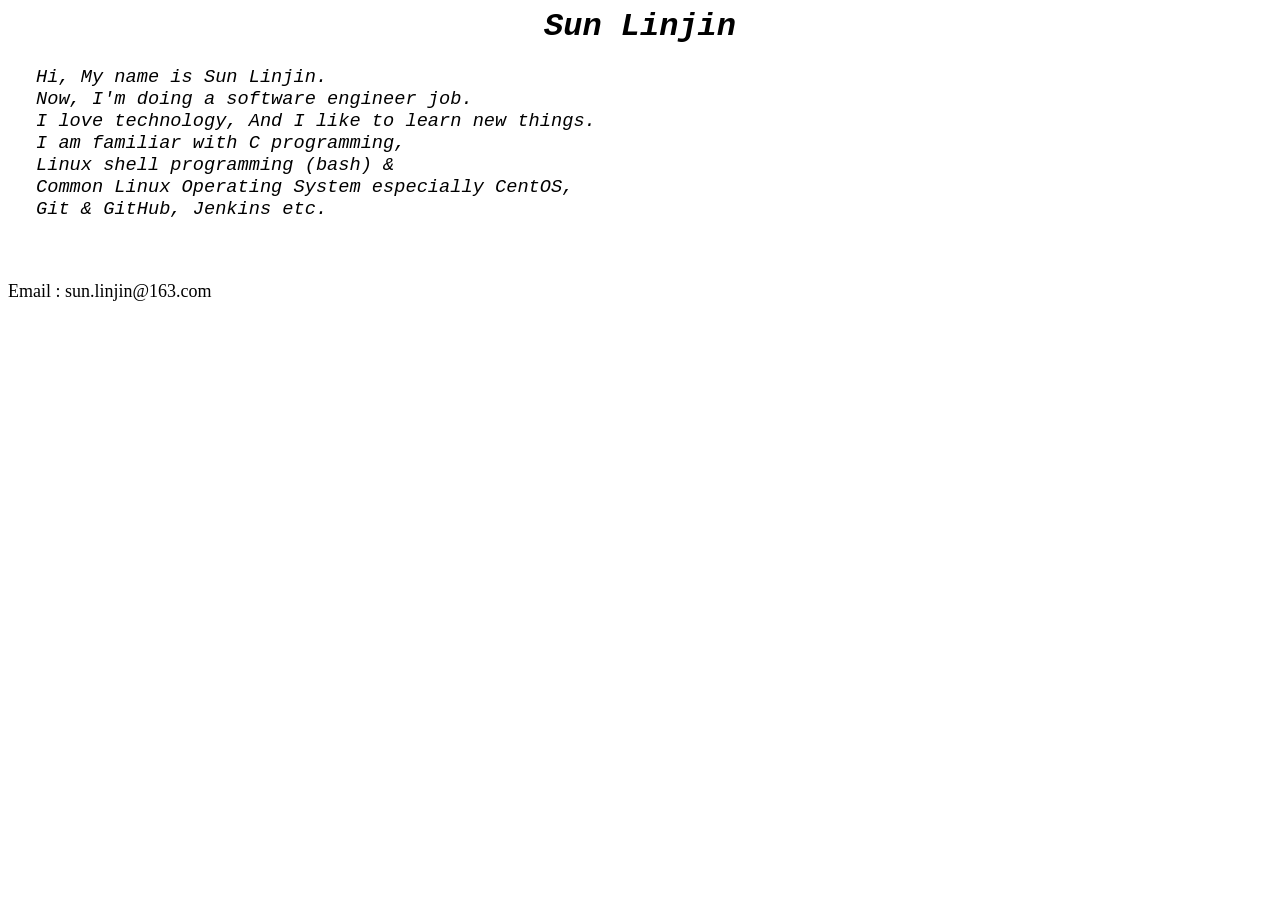
==== index.htm @ b8bf9224 "update index.html by docx to html" ====
<html xmlns:v="urn:schemas-microsoft-com:vml"
xmlns:o="urn:schemas-microsoft-com:office:office"
xmlns:w="urn:schemas-microsoft-com:office:word"
xmlns:m="http://schemas.microsoft.com/office/2004/12/omml"
xmlns="http://www.w3.org/TR/REC-html40">

<head>
<meta http-equiv=Content-Type content="text/html; charset=gb2312">
<meta name=ProgId content=Word.Document>
<meta name=Generator content="Microsoft Word 15">
<meta name=Originator content="Microsoft Word 15">
<link rel=File-List href="index_files/filelist.xml">
<!--[if gte mso 9]><xml>
 <o:DocumentProperties>
  <o:Author>Sun, Linjin (Nokia - CN/Hangzhou)</o:Author>
  <o:LastAuthor>Sun, Linjin (Nokia - CN/Hangzhou)</o:LastAuthor>
  <o:Revision>2</o:Revision>
  <o:TotalTime>4</o:TotalTime>
  <o:Created>2017-07-01T07:09:00Z</o:Created>
  <o:LastSaved>2017-07-01T07:09:00Z</o:LastSaved>
  <o:Pages>1</o:Pages>
  <o:Words>45</o:Words>
  <o:Characters>259</o:Characters>
  <o:Lines>2</o:Lines>
  <o:Paragraphs>1</o:Paragraphs>
  <o:CharactersWithSpaces>303</o:CharactersWithSpaces>
  <o:Version>16.00</o:Version>
 </o:DocumentProperties>
</xml><![endif]-->
<link rel=dataStoreItem href="index_files/item0001.xml"
target="index_files/props002.xml">
<link rel=themeData href="index_files/themedata.thmx">
<link rel=colorSchemeMapping href="index_files/colorschememapping.xml">
<!--[if gte mso 9]><xml>
 <w:WordDocument>
  <w:SpellingState>Clean</w:SpellingState>
  <w:GrammarState>Clean</w:GrammarState>
  <w:TrackMoves>false</w:TrackMoves>
  <w:TrackFormatting/>
  <w:PunctuationKerning/>
  <w:DrawingGridHorizontalSpacing>5.25 pt</w:DrawingGridHorizontalSpacing>
  <w:DrawingGridVerticalSpacing>7.8 pt</w:DrawingGridVerticalSpacing>
  <w:DisplayHorizontalDrawingGridEvery>0</w:DisplayHorizontalDrawingGridEvery>
  <w:DisplayVerticalDrawingGridEvery>2</w:DisplayVerticalDrawingGridEvery>
  <w:ValidateAgainstSchemas/>
  <w:SaveIfXMLInvalid>false</w:SaveIfXMLInvalid>
  <w:IgnoreMixedContent>false</w:IgnoreMixedContent>
  <w:AlwaysShowPlaceholderText>false</w:AlwaysShowPlaceholderText>
  <w:DoNotPromoteQF/>
  <w:LidThemeOther>EN-US</w:LidThemeOther>
  <w:LidThemeAsian>ZH-CN</w:LidThemeAsian>
  <w:LidThemeComplexScript>X-NONE</w:LidThemeComplexScript>
  <w:Compatibility>
   <w:SpaceForUL/>
   <w:BalanceSingleByteDoubleByteWidth/>
   <w:DoNotLeaveBackslashAlone/>
   <w:ULTrailSpace/>
   <w:DoNotExpandShiftReturn/>
   <w:AdjustLineHeightInTable/>
   <w:BreakWrappedTables/>
   <w:SnapToGridInCell/>
   <w:WrapTextWithPunct/>
   <w:UseAsianBreakRules/>
   <w:DontGrowAutofit/>
   <w:SplitPgBreakAndParaMark/>
   <w:EnableOpenTypeKerning/>
   <w:DontFlipMirrorIndents/>
   <w:OverrideTableStyleHps/>
   <w:UseFELayout/>
  </w:Compatibility>
  <w:BrowserLevel>MicrosoftInternetExplorer4</w:BrowserLevel>
  <m:mathPr>
   <m:mathFont m:val="Cambria Math"/>
   <m:brkBin m:val="before"/>
   <m:brkBinSub m:val="&#45;-"/>
   <m:smallFrac m:val="off"/>
   <m:dispDef/>
   <m:lMargin m:val="0"/>
   <m:rMargin m:val="0"/>
   <m:defJc m:val="centerGroup"/>
   <m:wrapIndent m:val="1440"/>
   <m:intLim m:val="subSup"/>
   <m:naryLim m:val="undOvr"/>
  </m:mathPr></w:WordDocument>
</xml><![endif]--><!--[if gte mso 9]><xml>
 <w:LatentStyles DefLockedState="false" DefUnhideWhenUsed="false"
  DefSemiHidden="false" DefQFormat="false" DefPriority="99"
  LatentStyleCount="374">
  <w:LsdException Locked="false" Priority="0" QFormat="true" Name="Normal"/>
  <w:LsdException Locked="false" Priority="9" QFormat="true" Name="heading 1"/>
  <w:LsdException Locked="false" Priority="9" SemiHidden="true"
   UnhideWhenUsed="true" QFormat="true" Name="heading 2"/>
  <w:LsdException Locked="false" Priority="9" SemiHidden="true"
   UnhideWhenUsed="true" QFormat="true" Name="heading 3"/>
  <w:LsdException Locked="false" Priority="9" SemiHidden="true"
   UnhideWhenUsed="true" QFormat="true" Name="heading 4"/>
  <w:LsdException Locked="false" Priority="9" SemiHidden="true"
   UnhideWhenUsed="true" QFormat="true" Name="heading 5"/>
  <w:LsdException Locked="false" Priority="9" SemiHidden="true"
   UnhideWhenUsed="true" QFormat="true" Name="heading 6"/>
  <w:LsdException Locked="false" Priority="9" SemiHidden="true"
   UnhideWhenUsed="true" QFormat="true" Name="heading 7"/>
  <w:LsdException Locked="false" Priority="9" SemiHidden="true"
   UnhideWhenUsed="true" QFormat="true" Name="heading 8"/>
  <w:LsdException Locked="false" Priority="9" SemiHidden="true"
   UnhideWhenUsed="true" QFormat="true" Name="heading 9"/>
  <w:LsdException Locked="false" SemiHidden="true" UnhideWhenUsed="true"
   Name="index 1"/>
  <w:LsdException Locked="false" SemiHidden="true" UnhideWhenUsed="true"
   Name="index 2"/>
  <w:LsdException Locked="false" SemiHidden="true" UnhideWhenUsed="true"
   Name="index 3"/>
  <w:LsdException Locked="false" SemiHidden="true" UnhideWhenUsed="true"
   Name="index 4"/>
  <w:LsdException Locked="false" SemiHidden="true" UnhideWhenUsed="true"
   Name="index 5"/>
  <w:LsdException Locked="false" SemiHidden="true" UnhideWhenUsed="true"
   Name="index 6"/>
  <w:LsdException Locked="false" SemiHidden="true" UnhideWhenUsed="true"
   Name="index 7"/>
  <w:LsdException Locked="false" SemiHidden="true" UnhideWhenUsed="true"
   Name="index 8"/>
  <w:LsdException Locked="false" SemiHidden="true" UnhideWhenUsed="true"
   Name="index 9"/>
  <w:LsdException Locked="false" Priority="39" SemiHidden="true"
   UnhideWhenUsed="true" Name="toc 1"/>
  <w:LsdException Locked="false" Priority="39" SemiHidden="true"
   UnhideWhenUsed="true" Name="toc 2"/>
  <w:LsdException Locked="false" Priority="39" SemiHidden="true"
   UnhideWhenUsed="true" Name="toc 3"/>
  <w:LsdException Locked="false" Priority="39" SemiHidden="true"
   UnhideWhenUsed="true" Name="toc 4"/>
  <w:LsdException Locked="false" Priority="39" SemiHidden="true"
   UnhideWhenUsed="true" Name="toc 5"/>
  <w:LsdException Locked="false" Priority="39" SemiHidden="true"
   UnhideWhenUsed="true" Name="toc 6"/>
  <w:LsdException Locked="false" Priority="39" SemiHidden="true"
   UnhideWhenUsed="true" Name="toc 7"/>
  <w:LsdException Locked="false" Priority="39" SemiHidden="true"
   UnhideWhenUsed="true" Name="toc 8"/>
  <w:LsdException Locked="false" Priority="39" SemiHidden="true"
   UnhideWhenUsed="true" Name="toc 9"/>
  <w:LsdException Locked="false" SemiHidden="true" UnhideWhenUsed="true"
   Name="Normal Indent"/>
  <w:LsdException Locked="false" SemiHidden="true" UnhideWhenUsed="true"
   Name="footnote text"/>
  <w:LsdException Locked="false" SemiHidden="true" UnhideWhenUsed="true"
   Name="annotation text"/>
  <w:LsdException Locked="false" SemiHidden="true" UnhideWhenUsed="true"
   Name="header"/>
  <w:LsdException Locked="false" SemiHidden="true" UnhideWhenUsed="true"
   Name="footer"/>
  <w:LsdException Locked="false" SemiHidden="true" UnhideWhenUsed="true"
   Name="index heading"/>
  <w:LsdException Locked="false" Priority="35" SemiHidden="true"
   UnhideWhenUsed="true" QFormat="true" Name="caption"/>
  <w:LsdException Locked="false" SemiHidden="true" UnhideWhenUsed="true"
   Name="table of figures"/>
  <w:LsdException Locked="false" SemiHidden="true" UnhideWhenUsed="true"
   Name="envelope address"/>
  <w:LsdException Locked="false" SemiHidden="true" UnhideWhenUsed="true"
   Name="envelope return"/>
  <w:LsdException Locked="false" SemiHidden="true" UnhideWhenUsed="true"
   Name="footnote reference"/>
  <w:LsdException Locked="false" SemiHidden="true" UnhideWhenUsed="true"
   Name="annotation reference"/>
  <w:LsdException Locked="false" SemiHidden="true" UnhideWhenUsed="true"
   Name="line number"/>
  <w:LsdException Locked="false" SemiHidden="true" UnhideWhenUsed="true"
   Name="page number"/>
  <w:LsdException Locked="false" SemiHidden="true" UnhideWhenUsed="true"
   Name="endnote reference"/>
  <w:LsdException Locked="false" SemiHidden="true" UnhideWhenUsed="true"
   Name="endnote text"/>
  <w:LsdException Locked="false" SemiHidden="true" UnhideWhenUsed="true"
   Name="table of authorities"/>
  <w:LsdException Locked="false" SemiHidden="true" UnhideWhenUsed="true"
   Name="macro"/>
  <w:LsdException Locked="false" SemiHidden="true" UnhideWhenUsed="true"
   Name="toa heading"/>
  <w:LsdException Locked="false" SemiHidden="true" UnhideWhenUsed="true"
   Name="List"/>
  <w:LsdException Locked="false" SemiHidden="true" UnhideWhenUsed="true"
   Name="List Bullet"/>
  <w:LsdException Locked="false" SemiHidden="true" UnhideWhenUsed="true"
   Name="List Number"/>
  <w:LsdException Locked="false" SemiHidden="true" UnhideWhenUsed="true"
   Name="List 2"/>
  <w:LsdException Locked="false" SemiHidden="true" UnhideWhenUsed="true"
   Name="List 3"/>
  <w:LsdException Locked="false" SemiHidden="true" UnhideWhenUsed="true"
   Name="List 4"/>
  <w:LsdException Locked="false" SemiHidden="true" UnhideWhenUsed="true"
   Name="List 5"/>
  <w:LsdException Locked="false" SemiHidden="true" UnhideWhenUsed="true"
   Name="List Bullet 2"/>
  <w:LsdException Locked="false" SemiHidden="true" UnhideWhenUsed="true"
   Name="List Bullet 3"/>
  <w:LsdException Locked="false" SemiHidden="true" UnhideWhenUsed="true"
   Name="List Bullet 4"/>
  <w:LsdException Locked="false" SemiHidden="true" UnhideWhenUsed="true"
   Name="List Bullet 5"/>
  <w:LsdException Locked="false" SemiHidden="true" UnhideWhenUsed="true"
   Name="List Number 2"/>
  <w:LsdException Locked="false" SemiHidden="true" UnhideWhenUsed="true"
   Name="List Number 3"/>
  <w:LsdException Locked="false" SemiHidden="true" UnhideWhenUsed="true"
   Name="List Number 4"/>
  <w:LsdException Locked="false" SemiHidden="true" UnhideWhenUsed="true"
   Name="List Number 5"/>
  <w:LsdException Locked="false" Priority="10" QFormat="true" Name="Title"/>
  <w:LsdException Locked="false" SemiHidden="true" UnhideWhenUsed="true"
   Name="Closing"/>
  <w:LsdException Locked="false" SemiHidden="true" UnhideWhenUsed="true"
   Name="Signature"/>
  <w:LsdException Locked="false" Priority="1" SemiHidden="true"
   UnhideWhenUsed="true" Name="Default Paragraph Font"/>
  <w:LsdException Locked="false" SemiHidden="true" UnhideWhenUsed="true"
   Name="Body Text"/>
  <w:LsdException Locked="false" SemiHidden="true" UnhideWhenUsed="true"
   Name="Body Text Indent"/>
  <w:LsdException Locked="false" SemiHidden="true" UnhideWhenUsed="true"
   Name="List Continue"/>
  <w:LsdException Locked="false" SemiHidden="true" UnhideWhenUsed="true"
   Name="List Continue 2"/>
  <w:LsdException Locked="false" SemiHidden="true" UnhideWhenUsed="true"
   Name="List Continue 3"/>
  <w:LsdException Locked="false" SemiHidden="true" UnhideWhenUsed="true"
   Name="List Continue 4"/>
  <w:LsdException Locked="false" SemiHidden="true" UnhideWhenUsed="true"
   Name="List Continue 5"/>
  <w:LsdException Locked="false" SemiHidden="true" UnhideWhenUsed="true"
   Name="Message Header"/>
  <w:LsdException Locked="false" Priority="11" QFormat="true" Name="Subtitle"/>
  <w:LsdException Locked="false" SemiHidden="true" UnhideWhenUsed="true"
   Name="Salutation"/>
  <w:LsdException Locked="false" SemiHidden="true" UnhideWhenUsed="true"
   Name="Date"/>
  <w:LsdException Locked="false" SemiHidden="true" UnhideWhenUsed="true"
   Name="Body Text First Indent"/>
  <w:LsdException Locked="false" SemiHidden="true" UnhideWhenUsed="true"
   Name="Body Text First Indent 2"/>
  <w:LsdException Locked="false" SemiHidden="true" UnhideWhenUsed="true"
   Name="Note Heading"/>
  <w:LsdException Locked="false" SemiHidden="true" UnhideWhenUsed="true"
   Name="Body Text 2"/>
  <w:LsdException Locked="false" SemiHidden="true" UnhideWhenUsed="true"
   Name="Body Text 3"/>
  <w:LsdException Locked="false" SemiHidden="true" UnhideWhenUsed="true"
   Name="Body Text Indent 2"/>
  <w:LsdException Locked="false" SemiHidden="true" UnhideWhenUsed="true"
   Name="Body Text Indent 3"/>
  <w:LsdException Locked="false" SemiHidden="true" UnhideWhenUsed="true"
   Name="Block Text"/>
  <w:LsdException Locked="false" SemiHidden="true" UnhideWhenUsed="true"
   Name="Hyperlink"/>
  <w:LsdException Locked="false" SemiHidden="true" UnhideWhenUsed="true"
   Name="FollowedHyperlink"/>
  <w:LsdException Locked="false" Priority="22" QFormat="true" Name="Strong"/>
  <w:LsdException Locked="false" Priority="20" QFormat="true" Name="Emphasis"/>
  <w:LsdException Locked="false" SemiHidden="true" UnhideWhenUsed="true"
   Name="Document Map"/>
  <w:LsdException Locked="false" SemiHidden="true" UnhideWhenUsed="true"
   Name="Plain Text"/>
  <w:LsdException Locked="false" SemiHidden="true" UnhideWhenUsed="true"
   Name="E-mail Signature"/>
  <w:LsdException Locked="false" SemiHidden="true" UnhideWhenUsed="true"
   Name="HTML Top of Form"/>
  <w:LsdException Locked="false" SemiHidden="true" UnhideWhenUsed="true"
   Name="HTML Bottom of Form"/>
  <w:LsdException Locked="false" SemiHidden="true" UnhideWhenUsed="true"
   Name="Normal (Web)"/>
  <w:LsdException Locked="false" SemiHidden="true" UnhideWhenUsed="true"
   Name="HTML Acronym"/>
  <w:LsdException Locked="false" SemiHidden="true" UnhideWhenUsed="true"
   Name="HTML Address"/>
  <w:LsdException Locked="false" SemiHidden="true" UnhideWhenUsed="true"
   Name="HTML Cite"/>
  <w:LsdException Locked="false" SemiHidden="true" UnhideWhenUsed="true"
   Name="HTML Code"/>
  <w:LsdException Locked="false" SemiHidden="true" UnhideWhenUsed="true"
   Name="HTML Definition"/>
  <w:LsdException Locked="false" SemiHidden="true" UnhideWhenUsed="true"
   Name="HTML Keyboard"/>
  <w:LsdException Locked="false" SemiHidden="true" UnhideWhenUsed="true"
   Name="HTML Preformatted"/>
  <w:LsdException Locked="false" SemiHidden="true" UnhideWhenUsed="true"
   Name="HTML Sample"/>
  <w:LsdException Locked="false" SemiHidden="true" UnhideWhenUsed="true"
   Name="HTML Typewriter"/>
  <w:LsdException Locked="false" SemiHidden="true" UnhideWhenUsed="true"
   Name="HTML Variable"/>
  <w:LsdException Locked="false" SemiHidden="true" UnhideWhenUsed="true"
   Name="Normal Table"/>
  <w:LsdException Locked="false" SemiHidden="true" UnhideWhenUsed="true"
   Name="annotation subject"/>
  <w:LsdException Locked="false" SemiHidden="true" UnhideWhenUsed="true"
   Name="No List"/>
  <w:LsdException Locked="false" SemiHidden="true" UnhideWhenUsed="true"
   Name="Outline List 1"/>
  <w:LsdException Locked="false" SemiHidden="true" UnhideWhenUsed="true"
   Name="Outline List 2"/>
  <w:LsdException Locked="false" SemiHidden="true" UnhideWhenUsed="true"
   Name="Outline List 3"/>
  <w:LsdException Locked="false" SemiHidden="true" UnhideWhenUsed="true"
   Name="Table Simple 1"/>
  <w:LsdException Locked="false" SemiHidden="true" UnhideWhenUsed="true"
   Name="Table Simple 2"/>
  <w:LsdException Locked="false" SemiHidden="true" UnhideWhenUsed="true"
   Name="Table Simple 3"/>
  <w:LsdException Locked="false" SemiHidden="true" UnhideWhenUsed="true"
   Name="Table Classic 1"/>
  <w:LsdException Locked="false" SemiHidden="true" UnhideWhenUsed="true"
   Name="Table Classic 2"/>
  <w:LsdException Locked="false" SemiHidden="true" UnhideWhenUsed="true"
   Name="Table Classic 3"/>
  <w:LsdException Locked="false" SemiHidden="true" UnhideWhenUsed="true"
   Name="Table Classic 4"/>
  <w:LsdException Locked="false" SemiHidden="true" UnhideWhenUsed="true"
   Name="Table Colorful 1"/>
  <w:LsdException Locked="false" SemiHidden="true" UnhideWhenUsed="true"
   Name="Table Colorful 2"/>
  <w:LsdException Locked="false" SemiHidden="true" UnhideWhenUsed="true"
   Name="Table Colorful 3"/>
  <w:LsdException Locked="false" SemiHidden="true" UnhideWhenUsed="true"
   Name="Table Columns 1"/>
  <w:LsdException Locked="false" SemiHidden="true" UnhideWhenUsed="true"
   Name="Table Columns 2"/>
  <w:LsdException Locked="false" SemiHidden="true" UnhideWhenUsed="true"
   Name="Table Columns 3"/>
  <w:LsdException Locked="false" SemiHidden="true" UnhideWhenUsed="true"
   Name="Table Columns 4"/>
  <w:LsdException Locked="false" SemiHidden="true" UnhideWhenUsed="true"
   Name="Table Columns 5"/>
  <w:LsdException Locked="false" SemiHidden="true" UnhideWhenUsed="true"
   Name="Table Grid 1"/>
  <w:LsdException Locked="false" SemiHidden="true" UnhideWhenUsed="true"
   Name="Table Grid 2"/>
  <w:LsdException Locked="false" SemiHidden="true" UnhideWhenUsed="true"
   Name="Table Grid 3"/>
  <w:LsdException Locked="false" SemiHidden="true" UnhideWhenUsed="true"
   Name="Table Grid 4"/>
  <w:LsdException Locked="false" SemiHidden="true" UnhideWhenUsed="true"
   Name="Table Grid 5"/>
  <w:LsdException Locked="false" SemiHidden="true" UnhideWhenUsed="true"
   Name="Table Grid 6"/>
  <w:LsdException Locked="false" SemiHidden="true" UnhideWhenUsed="true"
   Name="Table Grid 7"/>
  <w:LsdException Locked="false" SemiHidden="true" UnhideWhenUsed="true"
   Name="Table Grid 8"/>
  <w:LsdException Locked="false" SemiHidden="true" UnhideWhenUsed="true"
   Name="Table List 1"/>
  <w:LsdException Locked="false" SemiHidden="true" UnhideWhenUsed="true"
   Name="Table List 2"/>
  <w:LsdException Locked="false" SemiHidden="true" UnhideWhenUsed="true"
   Name="Table List 3"/>
  <w:LsdException Locked="false" SemiHidden="true" UnhideWhenUsed="true"
   Name="Table List 4"/>
  <w:LsdException Locked="false" SemiHidden="true" UnhideWhenUsed="true"
   Name="Table List 5"/>
  <w:LsdException Locked="false" SemiHidden="true" UnhideWhenUsed="true"
   Name="Table List 6"/>
  <w:LsdException Locked="false" SemiHidden="true" UnhideWhenUsed="true"
   Name="Table List 7"/>
  <w:LsdException Locked="false" SemiHidden="true" UnhideWhenUsed="true"
   Name="Table List 8"/>
  <w:LsdException Locked="false" SemiHidden="true" UnhideWhenUsed="true"
   Name="Table 3D effects 1"/>
  <w:LsdException Locked="false" SemiHidden="true" UnhideWhenUsed="true"
   Name="Table 3D effects 2"/>
  <w:LsdException Locked="false" SemiHidden="true" UnhideWhenUsed="true"
   Name="Table 3D effects 3"/>
  <w:LsdException Locked="false" SemiHidden="true" UnhideWhenUsed="true"
   Name="Table Contemporary"/>
  <w:LsdException Locked="false" SemiHidden="true" UnhideWhenUsed="true"
   Name="Table Elegant"/>
  <w:LsdException Locked="false" SemiHidden="true" UnhideWhenUsed="true"
   Name="Table Professional"/>
  <w:LsdException Locked="false" SemiHidden="true" UnhideWhenUsed="true"
   Name="Table Subtle 1"/>
  <w:LsdException Locked="false" SemiHidden="true" UnhideWhenUsed="true"
   Name="Table Subtle 2"/>
  <w:LsdException Locked="false" SemiHidden="true" UnhideWhenUsed="true"
   Name="Table Web 1"/>
  <w:LsdException Locked="false" SemiHidden="true" UnhideWhenUsed="true"
   Name="Table Web 2"/>
  <w:LsdException Locked="false" SemiHidden="true" UnhideWhenUsed="true"
   Name="Table Web 3"/>
  <w:LsdException Locked="false" SemiHidden="true" UnhideWhenUsed="true"
   Name="Balloon Text"/>
  <w:LsdException Locked="false" Priority="39" Name="Table Grid"/>
  <w:LsdException Locked="false" SemiHidden="true" UnhideWhenUsed="true"
   Name="Table Theme"/>
  <w:LsdException Locked="false" SemiHidden="true" Name="Placeholder Text"/>
  <w:LsdException Locked="false" Priority="1" QFormat="true" Name="No Spacing"/>
  <w:LsdException Locked="false" Priority="60" Name="Light Shading"/>
  <w:LsdException Locked="false" Priority="61" Name="Light List"/>
  <w:LsdException Locked="false" Priority="62" Name="Light Grid"/>
  <w:LsdException Locked="false" Priority="63" Name="Medium Shading 1"/>
  <w:LsdException Locked="false" Priority="64" Name="Medium Shading 2"/>
  <w:LsdException Locked="false" Priority="65" Name="Medium List 1"/>
  <w:LsdException Locked="false" Priority="66" Name="Medium List 2"/>
  <w:LsdException Locked="false" Priority="67" Name="Medium Grid 1"/>
  <w:LsdException Locked="false" Priority="68" Name="Medium Grid 2"/>
  <w:LsdException Locked="false" Priority="69" Name="Medium Grid 3"/>
  <w:LsdException Locked="false" Priority="70" Name="Dark List"/>
  <w:LsdException Locked="false" Priority="71" Name="Colorful Shading"/>
  <w:LsdException Locked="false" Priority="72" Name="Colorful List"/>
  <w:LsdException Locked="false" Priority="73" Name="Colorful Grid"/>
  <w:LsdException Locked="false" Priority="60" Name="Light Shading Accent 1"/>
  <w:LsdException Locked="false" Priority="61" Name="Light List Accent 1"/>
  <w:LsdException Locked="false" Priority="62" Name="Light Grid Accent 1"/>
  <w:LsdException Locked="false" Priority="63" Name="Medium Shading 1 Accent 1"/>
  <w:LsdException Locked="false" Priority="64" Name="Medium Shading 2 Accent 1"/>
  <w:LsdException Locked="false" Priority="65" Name="Medium List 1 Accent 1"/>
  <w:LsdException Locked="false" SemiHidden="true" Name="Revision"/>
  <w:LsdException Locked="false" Priority="34" QFormat="true"
   Name="List Paragraph"/>
  <w:LsdException Locked="false" Priority="29" QFormat="true" Name="Quote"/>
  <w:LsdException Locked="false" Priority="30" QFormat="true"
   Name="Intense Quote"/>
  <w:LsdException Locked="false" Priority="66" Name="Medium List 2 Accent 1"/>
  <w:LsdException Locked="false" Priority="67" Name="Medium Grid 1 Accent 1"/>
  <w:LsdException Locked="false" Priority="68" Name="Medium Grid 2 Accent 1"/>
  <w:LsdException Locked="false" Priority="69" Name="Medium Grid 3 Accent 1"/>
  <w:LsdException Locked="false" Priority="70" Name="Dark List Accent 1"/>
  <w:LsdException Locked="false" Priority="71" Name="Colorful Shading Accent 1"/>
  <w:LsdException Locked="false" Priority="72" Name="Colorful List Accent 1"/>
  <w:LsdException Locked="false" Priority="73" Name="Colorful Grid Accent 1"/>
  <w:LsdException Locked="false" Priority="60" Name="Light Shading Accent 2"/>
  <w:LsdException Locked="false" Priority="61" Name="Light List Accent 2"/>
  <w:LsdException Locked="false" Priority="62" Name="Light Grid Accent 2"/>
  <w:LsdException Locked="false" Priority="63" Name="Medium Shading 1 Accent 2"/>
  <w:LsdException Locked="false" Priority="64" Name="Medium Shading 2 Accent 2"/>
  <w:LsdException Locked="false" Priority="65" Name="Medium List 1 Accent 2"/>
  <w:LsdException Locked="false" Priority="66" Name="Medium List 2 Accent 2"/>
  <w:LsdException Locked="false" Priority="67" Name="Medium Grid 1 Accent 2"/>
  <w:LsdException Locked="false" Priority="68" Name="Medium Grid 2 Accent 2"/>
  <w:LsdException Locked="false" Priority="69" Name="Medium Grid 3 Accent 2"/>
  <w:LsdException Locked="false" Priority="70" Name="Dark List Accent 2"/>
  <w:LsdException Locked="false" Priority="71" Name="Colorful Shading Accent 2"/>
  <w:LsdException Locked="false" Priority="72" Name="Colorful List Accent 2"/>
  <w:LsdException Locked="false" Priority="73" Name="Colorful Grid Accent 2"/>
  <w:LsdException Locked="false" Priority="60" Name="Light Shading Accent 3"/>
  <w:LsdException Locked="false" Priority="61" Name="Light List Accent 3"/>
  <w:LsdException Locked="false" Priority="62" Name="Light Grid Accent 3"/>
  <w:LsdException Locked="false" Priority="63" Name="Medium Shading 1 Accent 3"/>
  <w:LsdException Locked="false" Priority="64" Name="Medium Shading 2 Accent 3"/>
  <w:LsdException Locked="false" Priority="65" Name="Medium List 1 Accent 3"/>
  <w:LsdException Locked="false" Priority="66" Name="Medium List 2 Accent 3"/>
  <w:LsdException Locked="false" Priority="67" Name="Medium Grid 1 Accent 3"/>
  <w:LsdException Locked="false" Priority="68" Name="Medium Grid 2 Accent 3"/>
  <w:LsdException Locked="false" Priority="69" Name="Medium Grid 3 Accent 3"/>
  <w:LsdException Locked="false" Priority="70" Name="Dark List Accent 3"/>
  <w:LsdException Locked="false" Priority="71" Name="Colorful Shading Accent 3"/>
  <w:LsdException Locked="false" Priority="72" Name="Colorful List Accent 3"/>
  <w:LsdException Locked="false" Priority="73" Name="Colorful Grid Accent 3"/>
  <w:LsdException Locked="false" Priority="60" Name="Light Shading Accent 4"/>
  <w:LsdException Locked="false" Priority="61" Name="Light List Accent 4"/>
  <w:LsdException Locked="false" Priority="62" Name="Light Grid Accent 4"/>
  <w:LsdException Locked="false" Priority="63" Name="Medium Shading 1 Accent 4"/>
  <w:LsdException Locked="false" Priority="64" Name="Medium Shading 2 Accent 4"/>
  <w:LsdException Locked="false" Priority="65" Name="Medium List 1 Accent 4"/>
  <w:LsdException Locked="false" Priority="66" Name="Medium List 2 Accent 4"/>
  <w:LsdException Locked="false" Priority="67" Name="Medium Grid 1 Accent 4"/>
  <w:LsdException Locked="false" Priority="68" Name="Medium Grid 2 Accent 4"/>
  <w:LsdException Locked="false" Priority="69" Name="Medium Grid 3 Accent 4"/>
  <w:LsdException Locked="false" Priority="70" Name="Dark List Accent 4"/>
  <w:LsdException Locked="false" Priority="71" Name="Colorful Shading Accent 4"/>
  <w:LsdException Locked="false" Priority="72" Name="Colorful List Accent 4"/>
  <w:LsdException Locked="false" Priority="73" Name="Colorful Grid Accent 4"/>
  <w:LsdException Locked="false" Priority="60" Name="Light Shading Accent 5"/>
  <w:LsdException Locked="false" Priority="61" Name="Light List Accent 5"/>
  <w:LsdException Locked="false" Priority="62" Name="Light Grid Accent 5"/>
  <w:LsdException Locked="false" Priority="63" Name="Medium Shading 1 Accent 5"/>
  <w:LsdException Locked="false" Priority="64" Name="Medium Shading 2 Accent 5"/>
  <w:LsdException Locked="false" Priority="65" Name="Medium List 1 Accent 5"/>
  <w:LsdException Locked="false" Priority="66" Name="Medium List 2 Accent 5"/>
  <w:LsdException Locked="false" Priority="67" Name="Medium Grid 1 Accent 5"/>
  <w:LsdException Locked="false" Priority="68" Name="Medium Grid 2 Accent 5"/>
  <w:LsdException Locked="false" Priority="69" Name="Medium Grid 3 Accent 5"/>
  <w:LsdException Locked="false" Priority="70" Name="Dark List Accent 5"/>
  <w:LsdException Locked="false" Priority="71" Name="Colorful Shading Accent 5"/>
  <w:LsdException Locked="false" Priority="72" Name="Colorful List Accent 5"/>
  <w:LsdException Locked="false" Priority="73" Name="Colorful Grid Accent 5"/>
  <w:LsdException Locked="false" Priority="60" Name="Light Shading Accent 6"/>
  <w:LsdException Locked="false" Priority="61" Name="Light List Accent 6"/>
  <w:LsdException Locked="false" Priority="62" Name="Light Grid Accent 6"/>
  <w:LsdException Locked="false" Priority="63" Name="Medium Shading 1 Accent 6"/>
  <w:LsdException Locked="false" Priority="64" Name="Medium Shading 2 Accent 6"/>
  <w:LsdException Locked="false" Priority="65" Name="Medium List 1 Accent 6"/>
  <w:LsdException Locked="false" Priority="66" Name="Medium List 2 Accent 6"/>
  <w:LsdException Locked="false" Priority="67" Name="Medium Grid 1 Accent 6"/>
  <w:LsdException Locked="false" Priority="68" Name="Medium Grid 2 Accent 6"/>
  <w:LsdException Locked="false" Priority="69" Name="Medium Grid 3 Accent 6"/>
  <w:LsdException Locked="false" Priority="70" Name="Dark List Accent 6"/>
  <w:LsdException Locked="false" Priority="71" Name="Colorful Shading Accent 6"/>
  <w:LsdException Locked="false" Priority="72" Name="Colorful List Accent 6"/>
  <w:LsdException Locked="false" Priority="73" Name="Colorful Grid Accent 6"/>
  <w:LsdException Locked="false" Priority="19" QFormat="true"
   Name="Subtle Emphasis"/>
  <w:LsdException Locked="false" Priority="21" QFormat="true"
   Name="Intense Emphasis"/>
  <w:LsdException Locked="false" Priority="31" QFormat="true"
   Name="Subtle Reference"/>
  <w:LsdException Locked="false" Priority="32" QFormat="true"
   Name="Intense Reference"/>
  <w:LsdException Locked="false" Priority="33" QFormat="true" Name="Book Title"/>
  <w:LsdException Locked="false" Priority="37" SemiHidden="true"
   UnhideWhenUsed="true" Name="Bibliography"/>
  <w:LsdException Locked="false" Priority="39" SemiHidden="true"
   UnhideWhenUsed="true" QFormat="true" Name="TOC Heading"/>
  <w:LsdException Locked="false" Priority="41" Name="Plain Table 1"/>
  <w:LsdException Locked="false" Priority="42" Name="Plain Table 2"/>
  <w:LsdException Locked="false" Priority="43" Name="Plain Table 3"/>
  <w:LsdException Locked="false" Priority="44" Name="Plain Table 4"/>
  <w:LsdException Locked="false" Priority="45" Name="Plain Table 5"/>
  <w:LsdException Locked="false" Priority="40" Name="Grid Table Light"/>
  <w:LsdException Locked="false" Priority="46" Name="Grid Table 1 Light"/>
  <w:LsdException Locked="false" Priority="47" Name="Grid Table 2"/>
  <w:LsdException Locked="false" Priority="48" Name="Grid Table 3"/>
  <w:LsdException Locked="false" Priority="49" Name="Grid Table 4"/>
  <w:LsdException Locked="false" Priority="50" Name="Grid Table 5 Dark"/>
  <w:LsdException Locked="false" Priority="51" Name="Grid Table 6 Colorful"/>
  <w:LsdException Locked="false" Priority="52" Name="Grid Table 7 Colorful"/>
  <w:LsdException Locked="false" Priority="46"
   Name="Grid Table 1 Light Accent 1"/>
  <w:LsdException Locked="false" Priority="47" Name="Grid Table 2 Accent 1"/>
  <w:LsdException Locked="false" Priority="48" Name="Grid Table 3 Accent 1"/>
  <w:LsdException Locked="false" Priority="49" Name="Grid Table 4 Accent 1"/>
  <w:LsdException Locked="false" Priority="50" Name="Grid Table 5 Dark Accent 1"/>
  <w:LsdException Locked="false" Priority="51"
   Name="Grid Table 6 Colorful Accent 1"/>
  <w:LsdException Locked="false" Priority="52"
   Name="Grid Table 7 Colorful Accent 1"/>
  <w:LsdException Locked="false" Priority="46"
   Name="Grid Table 1 Light Accent 2"/>
  <w:LsdException Locked="false" Priority="47" Name="Grid Table 2 Accent 2"/>
  <w:LsdException Locked="false" Priority="48" Name="Grid Table 3 Accent 2"/>
  <w:LsdException Locked="false" Priority="49" Name="Grid Table 4 Accent 2"/>
  <w:LsdException Locked="false" Priority="50" Name="Grid Table 5 Dark Accent 2"/>
  <w:LsdException Locked="false" Priority="51"
   Name="Grid Table 6 Colorful Accent 2"/>
  <w:LsdException Locked="false" Priority="52"
   Name="Grid Table 7 Colorful Accent 2"/>
  <w:LsdException Locked="false" Priority="46"
   Name="Grid Table 1 Light Accent 3"/>
  <w:LsdException Locked="false" Priority="47" Name="Grid Table 2 Accent 3"/>
  <w:LsdException Locked="false" Priority="48" Name="Grid Table 3 Accent 3"/>
  <w:LsdException Locked="false" Priority="49" Name="Grid Table 4 Accent 3"/>
  <w:LsdException Locked="false" Priority="50" Name="Grid Table 5 Dark Accent 3"/>
  <w:LsdException Locked="false" Priority="51"
   Name="Grid Table 6 Colorful Accent 3"/>
  <w:LsdException Locked="false" Priority="52"
   Name="Grid Table 7 Colorful Accent 3"/>
  <w:LsdException Locked="false" Priority="46"
   Name="Grid Table 1 Light Accent 4"/>
  <w:LsdException Locked="false" Priority="47" Name="Grid Table 2 Accent 4"/>
  <w:LsdException Locked="false" Priority="48" Name="Grid Table 3 Accent 4"/>
  <w:LsdException Locked="false" Priority="49" Name="Grid Table 4 Accent 4"/>
  <w:LsdException Locked="false" Priority="50" Name="Grid Table 5 Dark Accent 4"/>
  <w:LsdException Locked="false" Priority="51"
   Name="Grid Table 6 Colorful Accent 4"/>
  <w:LsdException Locked="false" Priority="52"
   Name="Grid Table 7 Colorful Accent 4"/>
  <w:LsdException Locked="false" Priority="46"
   Name="Grid Table 1 Light Accent 5"/>
  <w:LsdException Locked="false" Priority="47" Name="Grid Table 2 Accent 5"/>
  <w:LsdException Locked="false" Priority="48" Name="Grid Table 3 Accent 5"/>
  <w:LsdException Locked="false" Priority="49" Name="Grid Table 4 Accent 5"/>
  <w:LsdException Locked="false" Priority="50" Name="Grid Table 5 Dark Accent 5"/>
  <w:LsdException Locked="false" Priority="51"
   Name="Grid Table 6 Colorful Accent 5"/>
  <w:LsdException Locked="false" Priority="52"
   Name="Grid Table 7 Colorful Accent 5"/>
  <w:LsdException Locked="false" Priority="46"
   Name="Grid Table 1 Light Accent 6"/>
  <w:LsdException Locked="false" Priority="47" Name="Grid Table 2 Accent 6"/>
  <w:LsdException Locked="false" Priority="48" Name="Grid Table 3 Accent 6"/>
  <w:LsdException Locked="false" Priority="49" Name="Grid Table 4 Accent 6"/>
  <w:LsdException Locked="false" Priority="50" Name="Grid Table 5 Dark Accent 6"/>
  <w:LsdException Locked="false" Priority="51"
   Name="Grid Table 6 Colorful Accent 6"/>
  <w:LsdException Locked="false" Priority="52"
   Name="Grid Table 7 Colorful Accent 6"/>
  <w:LsdException Locked="false" Priority="46" Name="List Table 1 Light"/>
  <w:LsdException Locked="false" Priority="47" Name="List Table 2"/>
  <w:LsdException Locked="false" Priority="48" Name="List Table 3"/>
  <w:LsdException Locked="false" Priority="49" Name="List Table 4"/>
  <w:LsdException Locked="false" Priority="50" Name="List Table 5 Dark"/>
  <w:LsdException Locked="false" Priority="51" Name="List Table 6 Colorful"/>
  <w:LsdException Locked="false" Priority="52" Name="List Table 7 Colorful"/>
  <w:LsdException Locked="false" Priority="46"
   Name="List Table 1 Light Accent 1"/>
  <w:LsdException Locked="false" Priority="47" Name="List Table 2 Accent 1"/>
  <w:LsdException Locked="false" Priority="48" Name="List Table 3 Accent 1"/>
  <w:LsdException Locked="false" Priority="49" Name="List Table 4 Accent 1"/>
  <w:LsdException Locked="false" Priority="50" Name="List Table 5 Dark Accent 1"/>
  <w:LsdException Locked="false" Priority="51"
   Name="List Table 6 Colorful Accent 1"/>
  <w:LsdException Locked="false" Priority="52"
   Name="List Table 7 Colorful Accent 1"/>
  <w:LsdException Locked="false" Priority="46"
   Name="List Table 1 Light Accent 2"/>
  <w:LsdException Locked="false" Priority="47" Name="List Table 2 Accent 2"/>
  <w:LsdException Locked="false" Priority="48" Name="List Table 3 Accent 2"/>
  <w:LsdException Locked="false" Priority="49" Name="List Table 4 Accent 2"/>
  <w:LsdException Locked="false" Priority="50" Name="List Table 5 Dark Accent 2"/>
  <w:LsdException Locked="false" Priority="51"
   Name="List Table 6 Colorful Accent 2"/>
  <w:LsdException Locked="false" Priority="52"
   Name="List Table 7 Colorful Accent 2"/>
  <w:LsdException Locked="false" Priority="46"
   Name="List Table 1 Light Accent 3"/>
  <w:LsdException Locked="false" Priority="47" Name="List Table 2 Accent 3"/>
  <w:LsdException Locked="false" Priority="48" Name="List Table 3 Accent 3"/>
  <w:LsdException Locked="false" Priority="49" Name="List Table 4 Accent 3"/>
  <w:LsdException Locked="false" Priority="50" Name="List Table 5 Dark Accent 3"/>
  <w:LsdException Locked="false" Priority="51"
   Name="List Table 6 Colorful Accent 3"/>
  <w:LsdException Locked="false" Priority="52"
   Name="List Table 7 Colorful Accent 3"/>
  <w:LsdException Locked="false" Priority="46"
   Name="List Table 1 Light Accent 4"/>
  <w:LsdException Locked="false" Priority="47" Name="List Table 2 Accent 4"/>
  <w:LsdException Locked="false" Priority="48" Name="List Table 3 Accent 4"/>
  <w:LsdException Locked="false" Priority="49" Name="List Table 4 Accent 4"/>
  <w:LsdException Locked="false" Priority="50" Name="List Table 5 Dark Accent 4"/>
  <w:LsdException Locked="false" Priority="51"
   Name="List Table 6 Colorful Accent 4"/>
  <w:LsdException Locked="false" Priority="52"
   Name="List Table 7 Colorful Accent 4"/>
  <w:LsdException Locked="false" Priority="46"
   Name="List Table 1 Light Accent 5"/>
  <w:LsdException Locked="false" Priority="47" Name="List Table 2 Accent 5"/>
  <w:LsdException Locked="false" Priority="48" Name="List Table 3 Accent 5"/>
  <w:LsdException Locked="false" Priority="49" Name="List Table 4 Accent 5"/>
  <w:LsdException Locked="false" Priority="50" Name="List Table 5 Dark Accent 5"/>
  <w:LsdException Locked="false" Priority="51"
   Name="List Table 6 Colorful Accent 5"/>
  <w:LsdException Locked="false" Priority="52"
   Name="List Table 7 Colorful Accent 5"/>
  <w:LsdException Locked="false" Priority="46"
   Name="List Table 1 Light Accent 6"/>
  <w:LsdException Locked="false" Priority="47" Name="List Table 2 Accent 6"/>
  <w:LsdException Locked="false" Priority="48" Name="List Table 3 Accent 6"/>
  <w:LsdException Locked="false" Priority="49" Name="List Table 4 Accent 6"/>
  <w:LsdException Locked="false" Priority="50" Name="List Table 5 Dark Accent 6"/>
  <w:LsdException Locked="false" Priority="51"
   Name="List Table 6 Colorful Accent 6"/>
  <w:LsdException Locked="false" Priority="52"
   Name="List Table 7 Colorful Accent 6"/>
  <w:LsdException Locked="false" SemiHidden="true" UnhideWhenUsed="true"
   Name="Mention"/>
  <w:LsdException Locked="false" SemiHidden="true" UnhideWhenUsed="true"
   Name="Smart Hyperlink"/>
  <w:LsdException Locked="false" SemiHidden="true" UnhideWhenUsed="true"
   Name="Hashtag"/>
 </w:LatentStyles>
</xml><![endif]-->
<style>
<!--
 /* Font Definitions */
 @font-face
	{font-family:����;
	panose-1:2 1 6 0 3 1 1 1 1 1;
	mso-font-alt:SimSun;
	mso-font-charset:134;
	mso-generic-font-family:auto;
	mso-font-pitch:variable;
	mso-font-signature:3 680460288 22 0 262145 0;}
@font-face
	{font-family:"Cambria Math";
	panose-1:2 4 5 3 5 4 6 3 2 4;
	mso-font-charset:0;
	mso-generic-font-family:roman;
	mso-font-pitch:variable;
	mso-font-signature:-536870145 1107305727 0 0 415 0;}
@font-face
	{font-family:DengXian;
	panose-1:2 1 6 0 3 1 1 1 1 1;
	mso-font-alt:"Arial Unicode MS";
	mso-font-charset:134;
	mso-generic-font-family:modern;
	mso-font-pitch:fixed;
	mso-font-signature:0 135135232 16 0 262144 0;}
@font-face
	{font-family:"\@����";
	panose-1:2 1 6 0 3 1 1 1 1 1;
	mso-font-charset:134;
	mso-generic-font-family:auto;
	mso-font-pitch:variable;
	mso-font-signature:3 680460288 22 0 262145 0;}
@font-face
	{font-family:"\@DengXian";
	panose-1:2 1 6 0 3 1 1 1 1 1;
	mso-font-charset:134;
	mso-generic-font-family:modern;
	mso-font-pitch:fixed;
	mso-font-signature:0 135135232 16 0 262144 0;}
 /* Style Definitions */
 p.MsoNormal, li.MsoNormal, div.MsoNormal
	{mso-style-unhide:no;
	mso-style-qformat:yes;
	mso-style-parent:"";
	margin:0cm;
	margin-bottom:.0001pt;
	text-align:justify;
	text-justify:inter-ideograph;
	mso-pagination:none;
	font-size:10.5pt;
	mso-bidi-font-size:11.0pt;
	font-family:DengXian;
	mso-ascii-font-family:DengXian;
	mso-ascii-theme-font:minor-latin;
	mso-fareast-font-family:DengXian;
	mso-fareast-theme-font:minor-fareast;
	mso-hansi-font-family:DengXian;
	mso-hansi-theme-font:minor-latin;
	mso-bidi-font-family:"Times New Roman";
	mso-bidi-theme-font:minor-bidi;
	mso-font-kerning:1.0pt;}
h1
	{mso-style-priority:9;
	mso-style-unhide:no;
	mso-style-qformat:yes;
	mso-style-link:"Heading 1 Char";
	mso-margin-top-alt:auto;
	margin-right:0cm;
	mso-margin-bottom-alt:auto;
	margin-left:0cm;
	mso-pagination:widow-orphan;
	mso-outline-level:1;
	font-size:24.0pt;
	font-family:����;
	mso-bidi-font-family:����;}
span.Heading1Char
	{mso-style-name:"Heading 1 Char";
	mso-style-priority:9;
	mso-style-unhide:no;
	mso-style-locked:yes;
	mso-style-link:"Heading 1";
	mso-ansi-font-size:24.0pt;
	mso-bidi-font-size:24.0pt;
	font-family:����;
	mso-ascii-font-family:����;
	mso-fareast-font-family:����;
	mso-hansi-font-family:����;
	mso-bidi-font-family:����;
	mso-font-kerning:18.0pt;
	font-weight:bold;}
span.SpellE
	{mso-style-name:"";
	mso-spl-e:yes;}
.MsoChpDefault
	{mso-style-type:export-only;
	mso-default-props:yes;
	font-family:DengXian;
	mso-bidi-font-family:"Times New Roman";
	mso-bidi-theme-font:minor-bidi;}
 /* Page Definitions */
 @page
	{mso-page-border-surround-header:no;
	mso-page-border-surround-footer:no;}
@page WordSection1
	{size:792.0pt 612.0pt;
	mso-page-orientation:landscape;
	margin:36.0pt 36.0pt 36.0pt 36.0pt;
	mso-header-margin:42.55pt;
	mso-footer-margin:49.6pt;
	mso-paper-source:0;
	layout-grid:15.6pt;}
div.WordSection1
	{page:WordSection1;}
-->
</style>
<!--[if gte mso 10]>
<style>
 /* Style Definitions */
 table.MsoNormalTable
	{mso-style-name:"Table Normal";
	mso-tstyle-rowband-size:0;
	mso-tstyle-colband-size:0;
	mso-style-noshow:yes;
	mso-style-priority:99;
	mso-style-parent:"";
	mso-padding-alt:0cm 5.4pt 0cm 5.4pt;
	mso-para-margin:0cm;
	mso-para-margin-bottom:.0001pt;
	mso-pagination:widow-orphan;
	font-size:10.5pt;
	mso-bidi-font-size:11.0pt;
	font-family:DengXian;
	mso-ascii-font-family:DengXian;
	mso-ascii-theme-font:minor-latin;
	mso-fareast-font-family:DengXian;
	mso-fareast-theme-font:minor-fareast;
	mso-font-kerning:1.0pt;}
</style>
<![endif]--><!--[if gte mso 9]><xml>
 <o:shapedefaults v:ext="edit" spidmax="1026"/>
</xml><![endif]--><!--[if gte mso 9]><xml>
 <o:shapelayout v:ext="edit">
  <o:idmap v:ext="edit" data="1"/>
 </o:shapelayout></xml><![endif]-->
</head>

<body lang=ZH-CN style='tab-interval:21.0pt;text-justify-trim:punctuation'>

<div class=WordSection1 style='layout-grid:15.6pt'>

<p class=MsoNormal align=center style='mso-margin-top-alt:auto;mso-margin-bottom-alt:
auto;text-align:center;mso-pagination:widow-orphan;mso-outline-level:1'><b><i
style='mso-bidi-font-style:normal'><span lang=EN-US style='font-size:24.0pt;
font-family:"Courier New";mso-fareast-font-family:����;color:black;mso-font-kerning:
18.0pt'>Sun Linjin<o:p></o:p></span></i></b></p>

<p class=MsoNormal align=left style='margin-left:21.0pt;text-align:left;
mso-pagination:widow-orphan'><span lang=EN-US style='font-size:13.5pt;
font-family:"Times New Roman",serif;mso-fareast-font-family:����;color:black;
mso-font-kerning:0pt'><br>
</span><i style='mso-bidi-font-style:normal'><span lang=EN-US style='font-size:
14.0pt;mso-bidi-font-size:18.0pt;font-family:"Courier New";mso-fareast-font-family:
����;color:black;mso-font-kerning:0pt'>Hi, My name is Sun Linjin.</span></i><i
style='mso-bidi-font-style:normal'><span lang=EN-US style='font-size:11.0pt;
mso-bidi-font-size:13.5pt;font-family:"Courier New";mso-fareast-font-family:
����;color:black;mso-font-kerning:0pt'><br>
</span></i><i style='mso-bidi-font-style:normal'><span lang=EN-US
style='font-size:14.0pt;mso-bidi-font-size:18.0pt;font-family:"Courier New";
mso-fareast-font-family:����;color:black;mso-font-kerning:0pt'>Now, I'm doing a
software engineer job.</span></i><i style='mso-bidi-font-style:normal'><span
lang=EN-US style='font-size:11.0pt;mso-bidi-font-size:13.5pt;font-family:"Courier New";
mso-fareast-font-family:����;color:black;mso-font-kerning:0pt'><br>
</span></i><i style='mso-bidi-font-style:normal'><span lang=EN-US
style='font-size:14.0pt;mso-bidi-font-size:18.0pt;font-family:"Courier New";
mso-fareast-font-family:����;color:black;mso-font-kerning:0pt'>I love technology,
And I like to learn new things.</span></i><i style='mso-bidi-font-style:normal'><span
lang=EN-US style='font-size:11.0pt;mso-bidi-font-size:13.5pt;font-family:"Courier New";
mso-fareast-font-family:����;color:black;mso-font-kerning:0pt'><br>
</span></i><i style='mso-bidi-font-style:normal'><span lang=EN-US
style='font-size:14.0pt;mso-bidi-font-size:18.0pt;font-family:"Courier New";
mso-fareast-font-family:����;color:black;mso-font-kerning:0pt'>I am familiar with
C programming,</span></i><i style='mso-bidi-font-style:normal'><span
lang=EN-US style='font-size:11.0pt;mso-bidi-font-size:13.5pt;font-family:"Courier New";
mso-fareast-font-family:����;color:black;mso-font-kerning:0pt'><br>
</span></i><i style='mso-bidi-font-style:normal'><span lang=EN-US
style='font-size:14.0pt;mso-bidi-font-size:18.0pt;font-family:"Courier New";
mso-fareast-font-family:����;color:black;mso-font-kerning:0pt'>Linux shell
programming (bash) &amp;</span></i><i style='mso-bidi-font-style:normal'><span
lang=EN-US style='font-size:11.0pt;mso-bidi-font-size:13.5pt;font-family:"Courier New";
mso-fareast-font-family:����;color:black;mso-font-kerning:0pt'><br>
</span></i><i style='mso-bidi-font-style:normal'><span lang=EN-US
style='font-size:14.0pt;mso-bidi-font-size:18.0pt;font-family:"Courier New";
mso-fareast-font-family:����;color:black;mso-font-kerning:0pt'>Common Linux
Operating System especially CentOS,</span></i><i style='mso-bidi-font-style:
normal'><span lang=EN-US style='font-size:11.0pt;mso-bidi-font-size:13.5pt;
font-family:"Courier New";mso-fareast-font-family:����;color:black;mso-font-kerning:
0pt'><br>
</span></i><span class=SpellE><i style='mso-bidi-font-style:normal'><span
lang=EN-US style='font-size:14.0pt;mso-bidi-font-size:18.0pt;font-family:"Courier New";
mso-fareast-font-family:����;color:black;mso-font-kerning:0pt'>Git</span></i></span><i
style='mso-bidi-font-style:normal'><span lang=EN-US style='font-size:14.0pt;
mso-bidi-font-size:18.0pt;font-family:"Courier New";mso-fareast-font-family:
����;color:black;mso-font-kerning:0pt'> &amp; GitHub, Jenkins etc.</span></i><i
style='mso-bidi-font-style:normal'><span lang=EN-US style='font-size:11.0pt;
mso-bidi-font-size:13.5pt;font-family:"Courier New";mso-fareast-font-family:
����;color:black;mso-font-kerning:0pt'><br>
</span></i><i style='mso-bidi-font-style:normal'><span lang=EN-US
style='font-size:13.5pt;font-family:"Courier New";mso-fareast-font-family:����;
color:black;mso-font-kerning:0pt'><br style='mso-special-character:line-break'>
<![if !supportLineBreakNewLine]><br style='mso-special-character:line-break'>
<![endif]></span></i><i style='mso-bidi-font-style:normal'><span lang=EN-US
style='font-size:12.0pt;font-family:"Courier New";mso-fareast-font-family:����;
mso-font-kerning:0pt'><o:p></o:p></span></i></p>

<p class=MsoNormal><span lang=EN-US style='font-size:13.5pt;font-family:"Times New Roman",serif;
mso-fareast-font-family:����;color:black;mso-font-kerning:0pt'><br>
Email : sun.linjin@163.com&nbsp;</span></p>

</div>

</body>

</html>
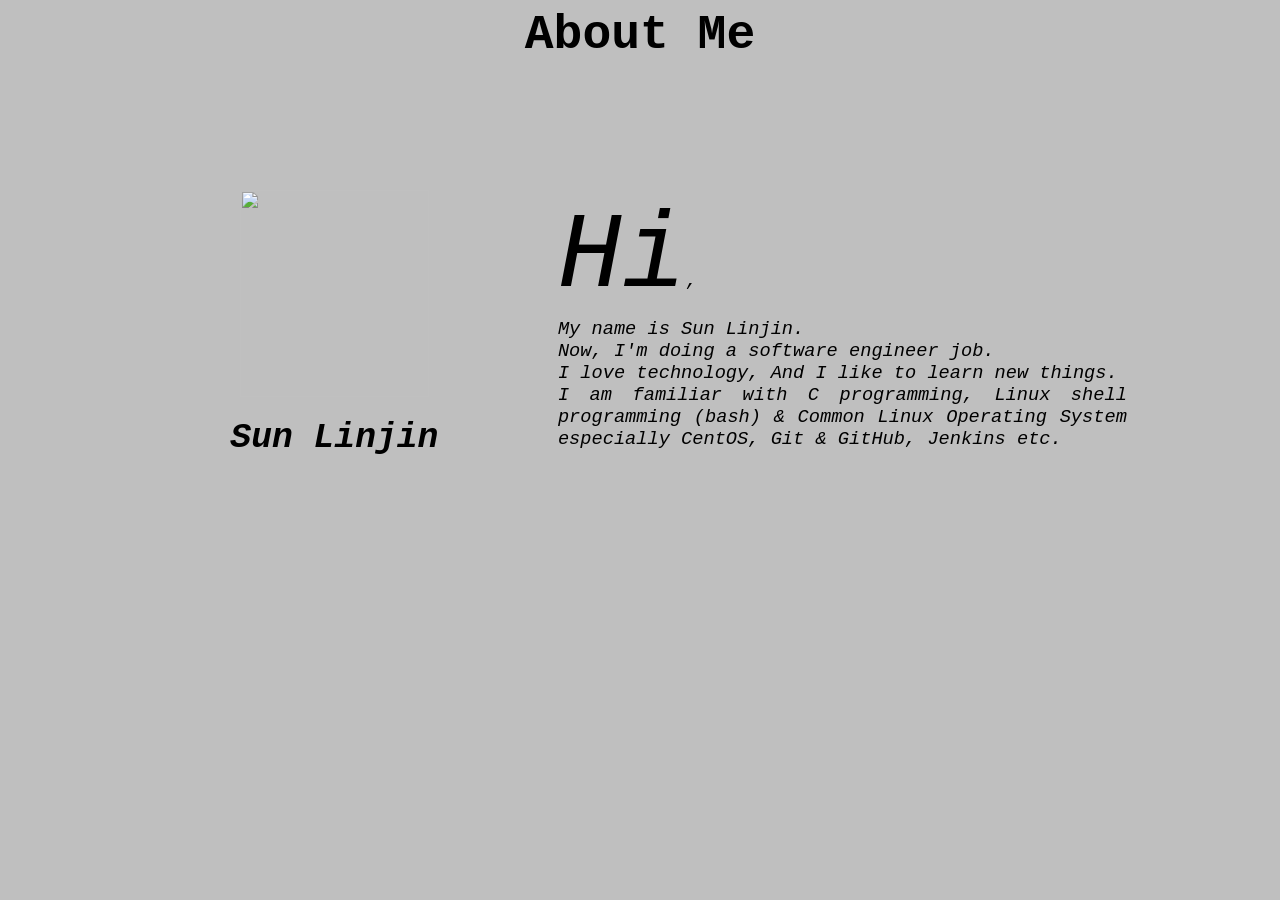
==== commit 97e887b3: "update index.html, edit in win word" ====
--- a/index.htm
+++ b/index.htm
@@ -1,881 +1,103 @@
-<html xmlns:v="urn:schemas-microsoft-com:vml"
-xmlns:o="urn:schemas-microsoft-com:office:office"
-xmlns:w="urn:schemas-microsoft-com:office:word"
-xmlns:m="http://schemas.microsoft.com/office/2004/12/omml"
-xmlns="http://www.w3.org/TR/REC-html40">
+<html>
 
 <head>
 <meta http-equiv=Content-Type content="text/html; charset=gb2312">
-<meta name=ProgId content=Word.Document>
-<meta name=Generator content="Microsoft Word 15">
-<meta name=Originator content="Microsoft Word 15">
-<link rel=File-List href="index_files/filelist.xml">
-<!--[if gte mso 9]><xml>
- <o:DocumentProperties>
-  <o:Author>Sun, Linjin (Nokia - CN/Hangzhou)</o:Author>
-  <o:LastAuthor>Sun, Linjin (Nokia - CN/Hangzhou)</o:LastAuthor>
-  <o:Revision>2</o:Revision>
-  <o:TotalTime>4</o:TotalTime>
-  <o:Created>2017-07-01T07:09:00Z</o:Created>
-  <o:LastSaved>2017-07-01T07:09:00Z</o:LastSaved>
-  <o:Pages>1</o:Pages>
-  <o:Words>45</o:Words>
-  <o:Characters>259</o:Characters>
-  <o:Lines>2</o:Lines>
-  <o:Paragraphs>1</o:Paragraphs>
-  <o:CharactersWithSpaces>303</o:CharactersWithSpaces>
-  <o:Version>16.00</o:Version>
- </o:DocumentProperties>
-</xml><![endif]-->
-<link rel=dataStoreItem href="index_files/item0001.xml"
-target="index_files/props002.xml">
-<link rel=themeData href="index_files/themedata.thmx">
-<link rel=colorSchemeMapping href="index_files/colorschememapping.xml">
-<!--[if gte mso 9]><xml>
- <w:WordDocument>
-  <w:SpellingState>Clean</w:SpellingState>
-  <w:GrammarState>Clean</w:GrammarState>
-  <w:TrackMoves>false</w:TrackMoves>
-  <w:TrackFormatting/>
-  <w:PunctuationKerning/>
-  <w:DrawingGridHorizontalSpacing>5.25 pt</w:DrawingGridHorizontalSpacing>
-  <w:DrawingGridVerticalSpacing>7.8 pt</w:DrawingGridVerticalSpacing>
-  <w:DisplayHorizontalDrawingGridEvery>0</w:DisplayHorizontalDrawingGridEvery>
-  <w:DisplayVerticalDrawingGridEvery>2</w:DisplayVerticalDrawingGridEvery>
-  <w:ValidateAgainstSchemas/>
-  <w:SaveIfXMLInvalid>false</w:SaveIfXMLInvalid>
-  <w:IgnoreMixedContent>false</w:IgnoreMixedContent>
-  <w:AlwaysShowPlaceholderText>false</w:AlwaysShowPlaceholderText>
-  <w:DoNotPromoteQF/>
-  <w:LidThemeOther>EN-US</w:LidThemeOther>
-  <w:LidThemeAsian>ZH-CN</w:LidThemeAsian>
-  <w:LidThemeComplexScript>X-NONE</w:LidThemeComplexScript>
-  <w:Compatibility>
-   <w:SpaceForUL/>
-   <w:BalanceSingleByteDoubleByteWidth/>
-   <w:DoNotLeaveBackslashAlone/>
-   <w:ULTrailSpace/>
-   <w:DoNotExpandShiftReturn/>
-   <w:AdjustLineHeightInTable/>
-   <w:BreakWrappedTables/>
-   <w:SnapToGridInCell/>
-   <w:WrapTextWithPunct/>
-   <w:UseAsianBreakRules/>
-   <w:DontGrowAutofit/>
-   <w:SplitPgBreakAndParaMark/>
-   <w:EnableOpenTypeKerning/>
-   <w:DontFlipMirrorIndents/>
-   <w:OverrideTableStyleHps/>
-   <w:UseFELayout/>
-  </w:Compatibility>
-  <w:BrowserLevel>MicrosoftInternetExplorer4</w:BrowserLevel>
-  <m:mathPr>
-   <m:mathFont m:val="Cambria Math"/>
-   <m:brkBin m:val="before"/>
-   <m:brkBinSub m:val="&#45;-"/>
-   <m:smallFrac m:val="off"/>
-   <m:dispDef/>
-   <m:lMargin m:val="0"/>
-   <m:rMargin m:val="0"/>
-   <m:defJc m:val="centerGroup"/>
-   <m:wrapIndent m:val="1440"/>
-   <m:intLim m:val="subSup"/>
-   <m:naryLim m:val="undOvr"/>
-  </m:mathPr></w:WordDocument>
-</xml><![endif]--><!--[if gte mso 9]><xml>
- <w:LatentStyles DefLockedState="false" DefUnhideWhenUsed="false"
-  DefSemiHidden="false" DefQFormat="false" DefPriority="99"
-  LatentStyleCount="374">
-  <w:LsdException Locked="false" Priority="0" QFormat="true" Name="Normal"/>
-  <w:LsdException Locked="false" Priority="9" QFormat="true" Name="heading 1"/>
-  <w:LsdException Locked="false" Priority="9" SemiHidden="true"
-   UnhideWhenUsed="true" QFormat="true" Name="heading 2"/>
-  <w:LsdException Locked="false" Priority="9" SemiHidden="true"
-   UnhideWhenUsed="true" QFormat="true" Name="heading 3"/>
-  <w:LsdException Locked="false" Priority="9" SemiHidden="true"
-   UnhideWhenUsed="true" QFormat="true" Name="heading 4"/>
-  <w:LsdException Locked="false" Priority="9" SemiHidden="true"
-   UnhideWhenUsed="true" QFormat="true" Name="heading 5"/>
-  <w:LsdException Locked="false" Priority="9" SemiHidden="true"
-   UnhideWhenUsed="true" QFormat="true" Name="heading 6"/>
-  <w:LsdException Locked="false" Priority="9" SemiHidden="true"
-   UnhideWhenUsed="true" QFormat="true" Name="heading 7"/>
-  <w:LsdException Locked="false" Priority="9" SemiHidden="true"
-   UnhideWhenUsed="true" QFormat="true" Name="heading 8"/>
-  <w:LsdException Locked="false" Priority="9" SemiHidden="true"
-   UnhideWhenUsed="true" QFormat="true" Name="heading 9"/>
-  <w:LsdException Locked="false" SemiHidden="true" UnhideWhenUsed="true"
-   Name="index 1"/>
-  <w:LsdException Locked="false" SemiHidden="true" UnhideWhenUsed="true"
-   Name="index 2"/>
-  <w:LsdException Locked="false" SemiHidden="true" UnhideWhenUsed="true"
-   Name="index 3"/>
-  <w:LsdException Locked="false" SemiHidden="true" UnhideWhenUsed="true"
-   Name="index 4"/>
-  <w:LsdException Locked="false" SemiHidden="true" UnhideWhenUsed="true"
-   Name="index 5"/>
-  <w:LsdException Locked="false" SemiHidden="true" UnhideWhenUsed="true"
-   Name="index 6"/>
-  <w:LsdException Locked="false" SemiHidden="true" UnhideWhenUsed="true"
-   Name="index 7"/>
-  <w:LsdException Locked="false" SemiHidden="true" UnhideWhenUsed="true"
-   Name="index 8"/>
-  <w:LsdException Locked="false" SemiHidden="true" UnhideWhenUsed="true"
-   Name="index 9"/>
-  <w:LsdException Locked="false" Priority="39" SemiHidden="true"
-   UnhideWhenUsed="true" Name="toc 1"/>
-  <w:LsdException Locked="false" Priority="39" SemiHidden="true"
-   UnhideWhenUsed="true" Name="toc 2"/>
-  <w:LsdException Locked="false" Priority="39" SemiHidden="true"
-   UnhideWhenUsed="true" Name="toc 3"/>
-  <w:LsdException Locked="false" Priority="39" SemiHidden="true"
-   UnhideWhenUsed="true" Name="toc 4"/>
-  <w:LsdException Locked="false" Priority="39" SemiHidden="true"
-   UnhideWhenUsed="true" Name="toc 5"/>
-  <w:LsdException Locked="false" Priority="39" SemiHidden="true"
-   UnhideWhenUsed="true" Name="toc 6"/>
-  <w:LsdException Locked="false" Priority="39" SemiHidden="true"
-   UnhideWhenUsed="true" Name="toc 7"/>
-  <w:LsdException Locked="false" Priority="39" SemiHidden="true"
-   UnhideWhenUsed="true" Name="toc 8"/>
-  <w:LsdException Locked="false" Priority="39" SemiHidden="true"
-   UnhideWhenUsed="true" Name="toc 9"/>
-  <w:LsdException Locked="false" SemiHidden="true" UnhideWhenUsed="true"
-   Name="Normal Indent"/>
-  <w:LsdException Locked="false" SemiHidden="true" UnhideWhenUsed="true"
-   Name="footnote text"/>
-  <w:LsdException Locked="false" SemiHidden="true" UnhideWhenUsed="true"
-   Name="annotation text"/>
-  <w:LsdException Locked="false" SemiHidden="true" UnhideWhenUsed="true"
-   Name="header"/>
-  <w:LsdException Locked="false" SemiHidden="true" UnhideWhenUsed="true"
-   Name="footer"/>
-  <w:LsdException Locked="false" SemiHidden="true" UnhideWhenUsed="true"
-   Name="index heading"/>
-  <w:LsdException Locked="false" Priority="35" SemiHidden="true"
-   UnhideWhenUsed="true" QFormat="true" Name="caption"/>
-  <w:LsdException Locked="false" SemiHidden="true" UnhideWhenUsed="true"
-   Name="table of figures"/>
-  <w:LsdException Locked="false" SemiHidden="true" UnhideWhenUsed="true"
-   Name="envelope address"/>
-  <w:LsdException Locked="false" SemiHidden="true" UnhideWhenUsed="true"
-   Name="envelope return"/>
-  <w:LsdException Locked="false" SemiHidden="true" UnhideWhenUsed="true"
-   Name="footnote reference"/>
-  <w:LsdException Locked="false" SemiHidden="true" UnhideWhenUsed="true"
-   Name="annotation reference"/>
-  <w:LsdException Locked="false" SemiHidden="true" UnhideWhenUsed="true"
-   Name="line number"/>
-  <w:LsdException Locked="false" SemiHidden="true" UnhideWhenUsed="true"
-   Name="page number"/>
-  <w:LsdException Locked="false" SemiHidden="true" UnhideWhenUsed="true"
-   Name="endnote reference"/>
-  <w:LsdException Locked="false" SemiHidden="true" UnhideWhenUsed="true"
-   Name="endnote text"/>
-  <w:LsdException Locked="false" SemiHidden="true" UnhideWhenUsed="true"
-   Name="table of authorities"/>
-  <w:LsdException Locked="false" SemiHidden="true" UnhideWhenUsed="true"
-   Name="macro"/>
-  <w:LsdException Locked="false" SemiHidden="true" UnhideWhenUsed="true"
-   Name="toa heading"/>
-  <w:LsdException Locked="false" SemiHidden="true" UnhideWhenUsed="true"
-   Name="List"/>
-  <w:LsdException Locked="false" SemiHidden="true" UnhideWhenUsed="true"
-   Name="List Bullet"/>
-  <w:LsdException Locked="false" SemiHidden="true" UnhideWhenUsed="true"
-   Name="List Number"/>
-  <w:LsdException Locked="false" SemiHidden="true" UnhideWhenUsed="true"
-   Name="List 2"/>
-  <w:LsdException Locked="false" SemiHidden="true" UnhideWhenUsed="true"
-   Name="List 3"/>
-  <w:LsdException Locked="false" SemiHidden="true" UnhideWhenUsed="true"
-   Name="List 4"/>
-  <w:LsdException Locked="false" SemiHidden="true" UnhideWhenUsed="true"
-   Name="List 5"/>
-  <w:LsdException Locked="false" SemiHidden="true" UnhideWhenUsed="true"
-   Name="List Bullet 2"/>
-  <w:LsdException Locked="false" SemiHidden="true" UnhideWhenUsed="true"
-   Name="List Bullet 3"/>
-  <w:LsdException Locked="false" SemiHidden="true" UnhideWhenUsed="true"
-   Name="List Bullet 4"/>
-  <w:LsdException Locked="false" SemiHidden="true" UnhideWhenUsed="true"
-   Name="List Bullet 5"/>
-  <w:LsdException Locked="false" SemiHidden="true" UnhideWhenUsed="true"
-   Name="List Number 2"/>
-  <w:LsdException Locked="false" SemiHidden="true" UnhideWhenUsed="true"
-   Name="List Number 3"/>
-  <w:LsdException Locked="false" SemiHidden="true" UnhideWhenUsed="true"
-   Name="List Number 4"/>
-  <w:LsdException Locked="false" SemiHidden="true" UnhideWhenUsed="true"
-   Name="List Number 5"/>
-  <w:LsdException Locked="false" Priority="10" QFormat="true" Name="Title"/>
-  <w:LsdException Locked="false" SemiHidden="true" UnhideWhenUsed="true"
-   Name="Closing"/>
-  <w:LsdException Locked="false" SemiHidden="true" UnhideWhenUsed="true"
-   Name="Signature"/>
-  <w:LsdException Locked="false" Priority="1" SemiHidden="true"
-   UnhideWhenUsed="true" Name="Default Paragraph Font"/>
-  <w:LsdException Locked="false" SemiHidden="true" UnhideWhenUsed="true"
-   Name="Body Text"/>
-  <w:LsdException Locked="false" SemiHidden="true" UnhideWhenUsed="true"
-   Name="Body Text Indent"/>
-  <w:LsdException Locked="false" SemiHidden="true" UnhideWhenUsed="true"
-   Name="List Continue"/>
-  <w:LsdException Locked="false" SemiHidden="true" UnhideWhenUsed="true"
-   Name="List Continue 2"/>
-  <w:LsdException Locked="false" SemiHidden="true" UnhideWhenUsed="true"
-   Name="List Continue 3"/>
-  <w:LsdException Locked="false" SemiHidden="true" UnhideWhenUsed="true"
-   Name="List Continue 4"/>
-  <w:LsdException Locked="false" SemiHidden="true" UnhideWhenUsed="true"
-   Name="List Continue 5"/>
-  <w:LsdException Locked="false" SemiHidden="true" UnhideWhenUsed="true"
-   Name="Message Header"/>
-  <w:LsdException Locked="false" Priority="11" QFormat="true" Name="Subtitle"/>
-  <w:LsdException Locked="false" SemiHidden="true" UnhideWhenUsed="true"
-   Name="Salutation"/>
-  <w:LsdException Locked="false" SemiHidden="true" UnhideWhenUsed="true"
-   Name="Date"/>
-  <w:LsdException Locked="false" SemiHidden="true" UnhideWhenUsed="true"
-   Name="Body Text First Indent"/>
-  <w:LsdException Locked="false" SemiHidden="true" UnhideWhenUsed="true"
-   Name="Body Text First Indent 2"/>
-  <w:LsdException Locked="false" SemiHidden="true" UnhideWhenUsed="true"
-   Name="Note Heading"/>
-  <w:LsdException Locked="false" SemiHidden="true" UnhideWhenUsed="true"
-   Name="Body Text 2"/>
-  <w:LsdException Locked="false" SemiHidden="true" UnhideWhenUsed="true"
-   Name="Body Text 3"/>
-  <w:LsdException Locked="false" SemiHidden="true" UnhideWhenUsed="true"
-   Name="Body Text Indent 2"/>
-  <w:LsdException Locked="false" SemiHidden="true" UnhideWhenUsed="true"
-   Name="Body Text Indent 3"/>
-  <w:LsdException Locked="false" SemiHidden="true" UnhideWhenUsed="true"
-   Name="Block Text"/>
-  <w:LsdException Locked="false" SemiHidden="true" UnhideWhenUsed="true"
-   Name="Hyperlink"/>
-  <w:LsdException Locked="false" SemiHidden="true" UnhideWhenUsed="true"
-   Name="FollowedHyperlink"/>
-  <w:LsdException Locked="false" Priority="22" QFormat="true" Name="Strong"/>
-  <w:LsdException Locked="false" Priority="20" QFormat="true" Name="Emphasis"/>
-  <w:LsdException Locked="false" SemiHidden="true" UnhideWhenUsed="true"
-   Name="Document Map"/>
-  <w:LsdException Locked="false" SemiHidden="true" UnhideWhenUsed="true"
-   Name="Plain Text"/>
-  <w:LsdException Locked="false" SemiHidden="true" UnhideWhenUsed="true"
-   Name="E-mail Signature"/>
-  <w:LsdException Locked="false" SemiHidden="true" UnhideWhenUsed="true"
-   Name="HTML Top of Form"/>
-  <w:LsdException Locked="false" SemiHidden="true" UnhideWhenUsed="true"
-   Name="HTML Bottom of Form"/>
-  <w:LsdException Locked="false" SemiHidden="true" UnhideWhenUsed="true"
-   Name="Normal (Web)"/>
-  <w:LsdException Locked="false" SemiHidden="true" UnhideWhenUsed="true"
-   Name="HTML Acronym"/>
-  <w:LsdException Locked="false" SemiHidden="true" UnhideWhenUsed="true"
-   Name="HTML Address"/>
-  <w:LsdException Locked="false" SemiHidden="true" UnhideWhenUsed="true"
-   Name="HTML Cite"/>
-  <w:LsdException Locked="false" SemiHidden="true" UnhideWhenUsed="true"
-   Name="HTML Code"/>
-  <w:LsdException Locked="false" SemiHidden="true" UnhideWhenUsed="true"
-   Name="HTML Definition"/>
-  <w:LsdException Locked="false" SemiHidden="true" UnhideWhenUsed="true"
-   Name="HTML Keyboard"/>
-  <w:LsdException Locked="false" SemiHidden="true" UnhideWhenUsed="true"
-   Name="HTML Preformatted"/>
-  <w:LsdException Locked="false" SemiHidden="true" UnhideWhenUsed="true"
-   Name="HTML Sample"/>
-  <w:LsdException Locked="false" SemiHidden="true" UnhideWhenUsed="true"
-   Name="HTML Typewriter"/>
-  <w:LsdException Locked="false" SemiHidden="true" UnhideWhenUsed="true"
-   Name="HTML Variable"/>
-  <w:LsdException Locked="false" SemiHidden="true" UnhideWhenUsed="true"
-   Name="Normal Table"/>
-  <w:LsdException Locked="false" SemiHidden="true" UnhideWhenUsed="true"
-   Name="annotation subject"/>
-  <w:LsdException Locked="false" SemiHidden="true" UnhideWhenUsed="true"
-   Name="No List"/>
-  <w:LsdException Locked="false" SemiHidden="true" UnhideWhenUsed="true"
-   Name="Outline List 1"/>
-  <w:LsdException Locked="false" SemiHidden="true" UnhideWhenUsed="true"
-   Name="Outline List 2"/>
-  <w:LsdException Locked="false" SemiHidden="true" UnhideWhenUsed="true"
-   Name="Outline List 3"/>
-  <w:LsdException Locked="false" SemiHidden="true" UnhideWhenUsed="true"
-   Name="Table Simple 1"/>
-  <w:LsdException Locked="false" SemiHidden="true" UnhideWhenUsed="true"
-   Name="Table Simple 2"/>
-  <w:LsdException Locked="false" SemiHidden="true" UnhideWhenUsed="true"
-   Name="Table Simple 3"/>
-  <w:LsdException Locked="false" SemiHidden="true" UnhideWhenUsed="true"
-   Name="Table Classic 1"/>
-  <w:LsdException Locked="false" SemiHidden="true" UnhideWhenUsed="true"
-   Name="Table Classic 2"/>
-  <w:LsdException Locked="false" SemiHidden="true" UnhideWhenUsed="true"
-   Name="Table Classic 3"/>
-  <w:LsdException Locked="false" SemiHidden="true" UnhideWhenUsed="true"
-   Name="Table Classic 4"/>
-  <w:LsdException Locked="false" SemiHidden="true" UnhideWhenUsed="true"
-   Name="Table Colorful 1"/>
-  <w:LsdException Locked="false" SemiHidden="true" UnhideWhenUsed="true"
-   Name="Table Colorful 2"/>
-  <w:LsdException Locked="false" SemiHidden="true" UnhideWhenUsed="true"
-   Name="Table Colorful 3"/>
-  <w:LsdException Locked="false" SemiHidden="true" UnhideWhenUsed="true"
-   Name="Table Columns 1"/>
-  <w:LsdException Locked="false" SemiHidden="true" UnhideWhenUsed="true"
-   Name="Table Columns 2"/>
-  <w:LsdException Locked="false" SemiHidden="true" UnhideWhenUsed="true"
-   Name="Table Columns 3"/>
-  <w:LsdException Locked="false" SemiHidden="true" UnhideWhenUsed="true"
-   Name="Table Columns 4"/>
-  <w:LsdException Locked="false" SemiHidden="true" UnhideWhenUsed="true"
-   Name="Table Columns 5"/>
-  <w:LsdException Locked="false" SemiHidden="true" UnhideWhenUsed="true"
-   Name="Table Grid 1"/>
-  <w:LsdException Locked="false" SemiHidden="true" UnhideWhenUsed="true"
-   Name="Table Grid 2"/>
-  <w:LsdException Locked="false" SemiHidden="true" UnhideWhenUsed="true"
-   Name="Table Grid 3"/>
-  <w:LsdException Locked="false" SemiHidden="true" UnhideWhenUsed="true"
-   Name="Table Grid 4"/>
-  <w:LsdException Locked="false" SemiHidden="true" UnhideWhenUsed="true"
-   Name="Table Grid 5"/>
-  <w:LsdException Locked="false" SemiHidden="true" UnhideWhenUsed="true"
-   Name="Table Grid 6"/>
-  <w:LsdException Locked="false" SemiHidden="true" UnhideWhenUsed="true"
-   Name="Table Grid 7"/>
-  <w:LsdException Locked="false" SemiHidden="true" UnhideWhenUsed="true"
-   Name="Table Grid 8"/>
-  <w:LsdException Locked="false" SemiHidden="true" UnhideWhenUsed="true"
-   Name="Table List 1"/>
-  <w:LsdException Locked="false" SemiHidden="true" UnhideWhenUsed="true"
-   Name="Table List 2"/>
-  <w:LsdException Locked="false" SemiHidden="true" UnhideWhenUsed="true"
-   Name="Table List 3"/>
-  <w:LsdException Locked="false" SemiHidden="true" UnhideWhenUsed="true"
-   Name="Table List 4"/>
-  <w:LsdException Locked="false" SemiHidden="true" UnhideWhenUsed="true"
-   Name="Table List 5"/>
-  <w:LsdException Locked="false" SemiHidden="true" UnhideWhenUsed="true"
-   Name="Table List 6"/>
-  <w:LsdException Locked="false" SemiHidden="true" UnhideWhenUsed="true"
-   Name="Table List 7"/>
-  <w:LsdException Locked="false" SemiHidden="true" UnhideWhenUsed="true"
-   Name="Table List 8"/>
-  <w:LsdException Locked="false" SemiHidden="true" UnhideWhenUsed="true"
-   Name="Table 3D effects 1"/>
-  <w:LsdException Locked="false" SemiHidden="true" UnhideWhenUsed="true"
-   Name="Table 3D effects 2"/>
-  <w:LsdException Locked="false" SemiHidden="true" UnhideWhenUsed="true"
-   Name="Table 3D effects 3"/>
-  <w:LsdException Locked="false" SemiHidden="true" UnhideWhenUsed="true"
-   Name="Table Contemporary"/>
-  <w:LsdException Locked="false" SemiHidden="true" UnhideWhenUsed="true"
-   Name="Table Elegant"/>
-  <w:LsdException Locked="false" SemiHidden="true" UnhideWhenUsed="true"
-   Name="Table Professional"/>
-  <w:LsdException Locked="false" SemiHidden="true" UnhideWhenUsed="true"
-   Name="Table Subtle 1"/>
-  <w:LsdException Locked="false" SemiHidden="true" UnhideWhenUsed="true"
-   Name="Table Subtle 2"/>
-  <w:LsdException Locked="false" SemiHidden="true" UnhideWhenUsed="true"
-   Name="Table Web 1"/>
-  <w:LsdException Locked="false" SemiHidden="true" UnhideWhenUsed="true"
-   Name="Table Web 2"/>
-  <w:LsdException Locked="false" SemiHidden="true" UnhideWhenUsed="true"
-   Name="Table Web 3"/>
-  <w:LsdException Locked="false" SemiHidden="true" UnhideWhenUsed="true"
-   Name="Balloon Text"/>
-  <w:LsdException Locked="false" Priority="39" Name="Table Grid"/>
-  <w:LsdException Locked="false" SemiHidden="true" UnhideWhenUsed="true"
-   Name="Table Theme"/>
-  <w:LsdException Locked="false" SemiHidden="true" Name="Placeholder Text"/>
-  <w:LsdException Locked="false" Priority="1" QFormat="true" Name="No Spacing"/>
-  <w:LsdException Locked="false" Priority="60" Name="Light Shading"/>
-  <w:LsdException Locked="false" Priority="61" Name="Light List"/>
-  <w:LsdException Locked="false" Priority="62" Name="Light Grid"/>
-  <w:LsdException Locked="false" Priority="63" Name="Medium Shading 1"/>
-  <w:LsdException Locked="false" Priority="64" Name="Medium Shading 2"/>
-  <w:LsdException Locked="false" Priority="65" Name="Medium List 1"/>
-  <w:LsdException Locked="false" Priority="66" Name="Medium List 2"/>
-  <w:LsdException Locked="false" Priority="67" Name="Medium Grid 1"/>
-  <w:LsdException Locked="false" Priority="68" Name="Medium Grid 2"/>
-  <w:LsdException Locked="false" Priority="69" Name="Medium Grid 3"/>
-  <w:LsdException Locked="false" Priority="70" Name="Dark List"/>
-  <w:LsdException Locked="false" Priority="71" Name="Colorful Shading"/>
-  <w:LsdException Locked="false" Priority="72" Name="Colorful List"/>
-  <w:LsdException Locked="false" Priority="73" Name="Colorful Grid"/>
-  <w:LsdException Locked="false" Priority="60" Name="Light Shading Accent 1"/>
-  <w:LsdException Locked="false" Priority="61" Name="Light List Accent 1"/>
-  <w:LsdException Locked="false" Priority="62" Name="Light Grid Accent 1"/>
-  <w:LsdException Locked="false" Priority="63" Name="Medium Shading 1 Accent 1"/>
-  <w:LsdException Locked="false" Priority="64" Name="Medium Shading 2 Accent 1"/>
-  <w:LsdException Locked="false" Priority="65" Name="Medium List 1 Accent 1"/>
-  <w:LsdException Locked="false" SemiHidden="true" Name="Revision"/>
-  <w:LsdException Locked="false" Priority="34" QFormat="true"
-   Name="List Paragraph"/>
-  <w:LsdException Locked="false" Priority="29" QFormat="true" Name="Quote"/>
-  <w:LsdException Locked="false" Priority="30" QFormat="true"
-   Name="Intense Quote"/>
-  <w:LsdException Locked="false" Priority="66" Name="Medium List 2 Accent 1"/>
-  <w:LsdException Locked="false" Priority="67" Name="Medium Grid 1 Accent 1"/>
-  <w:LsdException Locked="false" Priority="68" Name="Medium Grid 2 Accent 1"/>
-  <w:LsdException Locked="false" Priority="69" Name="Medium Grid 3 Accent 1"/>
-  <w:LsdException Locked="false" Priority="70" Name="Dark List Accent 1"/>
-  <w:LsdException Locked="false" Priority="71" Name="Colorful Shading Accent 1"/>
-  <w:LsdException Locked="false" Priority="72" Name="Colorful List Accent 1"/>
-  <w:LsdException Locked="false" Priority="73" Name="Colorful Grid Accent 1"/>
-  <w:LsdException Locked="false" Priority="60" Name="Light Shading Accent 2"/>
-  <w:LsdException Locked="false" Priority="61" Name="Light List Accent 2"/>
-  <w:LsdException Locked="false" Priority="62" Name="Light Grid Accent 2"/>
-  <w:LsdException Locked="false" Priority="63" Name="Medium Shading 1 Accent 2"/>
-  <w:LsdException Locked="false" Priority="64" Name="Medium Shading 2 Accent 2"/>
-  <w:LsdException Locked="false" Priority="65" Name="Medium List 1 Accent 2"/>
-  <w:LsdException Locked="false" Priority="66" Name="Medium List 2 Accent 2"/>
-  <w:LsdException Locked="false" Priority="67" Name="Medium Grid 1 Accent 2"/>
-  <w:LsdException Locked="false" Priority="68" Name="Medium Grid 2 Accent 2"/>
-  <w:LsdException Locked="false" Priority="69" Name="Medium Grid 3 Accent 2"/>
-  <w:LsdException Locked="false" Priority="70" Name="Dark List Accent 2"/>
-  <w:LsdException Locked="false" Priority="71" Name="Colorful Shading Accent 2"/>
-  <w:LsdException Locked="false" Priority="72" Name="Colorful List Accent 2"/>
-  <w:LsdException Locked="false" Priority="73" Name="Colorful Grid Accent 2"/>
-  <w:LsdException Locked="false" Priority="60" Name="Light Shading Accent 3"/>
-  <w:LsdException Locked="false" Priority="61" Name="Light List Accent 3"/>
-  <w:LsdException Locked="false" Priority="62" Name="Light Grid Accent 3"/>
-  <w:LsdException Locked="false" Priority="63" Name="Medium Shading 1 Accent 3"/>
-  <w:LsdException Locked="false" Priority="64" Name="Medium Shading 2 Accent 3"/>
-  <w:LsdException Locked="false" Priority="65" Name="Medium List 1 Accent 3"/>
-  <w:LsdException Locked="false" Priority="66" Name="Medium List 2 Accent 3"/>
-  <w:LsdException Locked="false" Priority="67" Name="Medium Grid 1 Accent 3"/>
-  <w:LsdException Locked="false" Priority="68" Name="Medium Grid 2 Accent 3"/>
-  <w:LsdException Locked="false" Priority="69" Name="Medium Grid 3 Accent 3"/>
-  <w:LsdException Locked="false" Priority="70" Name="Dark List Accent 3"/>
-  <w:LsdException Locked="false" Priority="71" Name="Colorful Shading Accent 3"/>
-  <w:LsdException Locked="false" Priority="72" Name="Colorful List Accent 3"/>
-  <w:LsdException Locked="false" Priority="73" Name="Colorful Grid Accent 3"/>
-  <w:LsdException Locked="false" Priority="60" Name="Light Shading Accent 4"/>
-  <w:LsdException Locked="false" Priority="61" Name="Light List Accent 4"/>
-  <w:LsdException Locked="false" Priority="62" Name="Light Grid Accent 4"/>
-  <w:LsdException Locked="false" Priority="63" Name="Medium Shading 1 Accent 4"/>
-  <w:LsdException Locked="false" Priority="64" Name="Medium Shading 2 Accent 4"/>
-  <w:LsdException Locked="false" Priority="65" Name="Medium List 1 Accent 4"/>
-  <w:LsdException Locked="false" Priority="66" Name="Medium List 2 Accent 4"/>
-  <w:LsdException Locked="false" Priority="67" Name="Medium Grid 1 Accent 4"/>
-  <w:LsdException Locked="false" Priority="68" Name="Medium Grid 2 Accent 4"/>
-  <w:LsdException Locked="false" Priority="69" Name="Medium Grid 3 Accent 4"/>
-  <w:LsdException Locked="false" Priority="70" Name="Dark List Accent 4"/>
-  <w:LsdException Locked="false" Priority="71" Name="Colorful Shading Accent 4"/>
-  <w:LsdException Locked="false" Priority="72" Name="Colorful List Accent 4"/>
-  <w:LsdException Locked="false" Priority="73" Name="Colorful Grid Accent 4"/>
-  <w:LsdException Locked="false" Priority="60" Name="Light Shading Accent 5"/>
-  <w:LsdException Locked="false" Priority="61" Name="Light List Accent 5"/>
-  <w:LsdException Locked="false" Priority="62" Name="Light Grid Accent 5"/>
-  <w:LsdException Locked="false" Priority="63" Name="Medium Shading 1 Accent 5"/>
-  <w:LsdException Locked="false" Priority="64" Name="Medium Shading 2 Accent 5"/>
-  <w:LsdException Locked="false" Priority="65" Name="Medium List 1 Accent 5"/>
-  <w:LsdException Locked="false" Priority="66" Name="Medium List 2 Accent 5"/>
-  <w:LsdException Locked="false" Priority="67" Name="Medium Grid 1 Accent 5"/>
-  <w:LsdException Locked="false" Priority="68" Name="Medium Grid 2 Accent 5"/>
-  <w:LsdException Locked="false" Priority="69" Name="Medium Grid 3 Accent 5"/>
-  <w:LsdException Locked="false" Priority="70" Name="Dark List Accent 5"/>
-  <w:LsdException Locked="false" Priority="71" Name="Colorful Shading Accent 5"/>
-  <w:LsdException Locked="false" Priority="72" Name="Colorful List Accent 5"/>
-  <w:LsdException Locked="false" Priority="73" Name="Colorful Grid Accent 5"/>
-  <w:LsdException Locked="false" Priority="60" Name="Light Shading Accent 6"/>
-  <w:LsdException Locked="false" Priority="61" Name="Light List Accent 6"/>
-  <w:LsdException Locked="false" Priority="62" Name="Light Grid Accent 6"/>
-  <w:LsdException Locked="false" Priority="63" Name="Medium Shading 1 Accent 6"/>
-  <w:LsdException Locked="false" Priority="64" Name="Medium Shading 2 Accent 6"/>
-  <w:LsdException Locked="false" Priority="65" Name="Medium List 1 Accent 6"/>
-  <w:LsdException Locked="false" Priority="66" Name="Medium List 2 Accent 6"/>
-  <w:LsdException Locked="false" Priority="67" Name="Medium Grid 1 Accent 6"/>
-  <w:LsdException Locked="false" Priority="68" Name="Medium Grid 2 Accent 6"/>
-  <w:LsdException Locked="false" Priority="69" Name="Medium Grid 3 Accent 6"/>
-  <w:LsdException Locked="false" Priority="70" Name="Dark List Accent 6"/>
-  <w:LsdException Locked="false" Priority="71" Name="Colorful Shading Accent 6"/>
-  <w:LsdException Locked="false" Priority="72" Name="Colorful List Accent 6"/>
-  <w:LsdException Locked="false" Priority="73" Name="Colorful Grid Accent 6"/>
-  <w:LsdException Locked="false" Priority="19" QFormat="true"
-   Name="Subtle Emphasis"/>
-  <w:LsdException Locked="false" Priority="21" QFormat="true"
-   Name="Intense Emphasis"/>
-  <w:LsdException Locked="false" Priority="31" QFormat="true"
-   Name="Subtle Reference"/>
-  <w:LsdException Locked="false" Priority="32" QFormat="true"
-   Name="Intense Reference"/>
-  <w:LsdException Locked="false" Priority="33" QFormat="true" Name="Book Title"/>
-  <w:LsdException Locked="false" Priority="37" SemiHidden="true"
-   UnhideWhenUsed="true" Name="Bibliography"/>
-  <w:LsdException Locked="false" Priority="39" SemiHidden="true"
-   UnhideWhenUsed="true" QFormat="true" Name="TOC Heading"/>
-  <w:LsdException Locked="false" Priority="41" Name="Plain Table 1"/>
-  <w:LsdException Locked="false" Priority="42" Name="Plain Table 2"/>
-  <w:LsdException Locked="false" Priority="43" Name="Plain Table 3"/>
-  <w:LsdException Locked="false" Priority="44" Name="Plain Table 4"/>
-  <w:LsdException Locked="false" Priority="45" Name="Plain Table 5"/>
-  <w:LsdException Locked="false" Priority="40" Name="Grid Table Light"/>
-  <w:LsdException Locked="false" Priority="46" Name="Grid Table 1 Light"/>
-  <w:LsdException Locked="false" Priority="47" Name="Grid Table 2"/>
-  <w:LsdException Locked="false" Priority="48" Name="Grid Table 3"/>
-  <w:LsdException Locked="false" Priority="49" Name="Grid Table 4"/>
-  <w:LsdException Locked="false" Priority="50" Name="Grid Table 5 Dark"/>
-  <w:LsdException Locked="false" Priority="51" Name="Grid Table 6 Colorful"/>
-  <w:LsdException Locked="false" Priority="52" Name="Grid Table 7 Colorful"/>
-  <w:LsdException Locked="false" Priority="46"
-   Name="Grid Table 1 Light Accent 1"/>
-  <w:LsdException Locked="false" Priority="47" Name="Grid Table 2 Accent 1"/>
-  <w:LsdException Locked="false" Priority="48" Name="Grid Table 3 Accent 1"/>
-  <w:LsdException Locked="false" Priority="49" Name="Grid Table 4 Accent 1"/>
-  <w:LsdException Locked="false" Priority="50" Name="Grid Table 5 Dark Accent 1"/>
-  <w:LsdException Locked="false" Priority="51"
-   Name="Grid Table 6 Colorful Accent 1"/>
-  <w:LsdException Locked="false" Priority="52"
-   Name="Grid Table 7 Colorful Accent 1"/>
-  <w:LsdException Locked="false" Priority="46"
-   Name="Grid Table 1 Light Accent 2"/>
-  <w:LsdException Locked="false" Priority="47" Name="Grid Table 2 Accent 2"/>
-  <w:LsdException Locked="false" Priority="48" Name="Grid Table 3 Accent 2"/>
-  <w:LsdException Locked="false" Priority="49" Name="Grid Table 4 Accent 2"/>
-  <w:LsdException Locked="false" Priority="50" Name="Grid Table 5 Dark Accent 2"/>
-  <w:LsdException Locked="false" Priority="51"
-   Name="Grid Table 6 Colorful Accent 2"/>
-  <w:LsdException Locked="false" Priority="52"
-   Name="Grid Table 7 Colorful Accent 2"/>
-  <w:LsdException Locked="false" Priority="46"
-   Name="Grid Table 1 Light Accent 3"/>
-  <w:LsdException Locked="false" Priority="47" Name="Grid Table 2 Accent 3"/>
-  <w:LsdException Locked="false" Priority="48" Name="Grid Table 3 Accent 3"/>
-  <w:LsdException Locked="false" Priority="49" Name="Grid Table 4 Accent 3"/>
-  <w:LsdException Locked="false" Priority="50" Name="Grid Table 5 Dark Accent 3"/>
-  <w:LsdException Locked="false" Priority="51"
-   Name="Grid Table 6 Colorful Accent 3"/>
-  <w:LsdException Locked="false" Priority="52"
-   Name="Grid Table 7 Colorful Accent 3"/>
-  <w:LsdException Locked="false" Priority="46"
-   Name="Grid Table 1 Light Accent 4"/>
-  <w:LsdException Locked="false" Priority="47" Name="Grid Table 2 Accent 4"/>
-  <w:LsdException Locked="false" Priority="48" Name="Grid Table 3 Accent 4"/>
-  <w:LsdException Locked="false" Priority="49" Name="Grid Table 4 Accent 4"/>
-  <w:LsdException Locked="false" Priority="50" Name="Grid Table 5 Dark Accent 4"/>
-  <w:LsdException Locked="false" Priority="51"
-   Name="Grid Table 6 Colorful Accent 4"/>
-  <w:LsdException Locked="false" Priority="52"
-   Name="Grid Table 7 Colorful Accent 4"/>
-  <w:LsdException Locked="false" Priority="46"
-   Name="Grid Table 1 Light Accent 5"/>
-  <w:LsdException Locked="false" Priority="47" Name="Grid Table 2 Accent 5"/>
-  <w:LsdException Locked="false" Priority="48" Name="Grid Table 3 Accent 5"/>
-  <w:LsdException Locked="false" Priority="49" Name="Grid Table 4 Accent 5"/>
-  <w:LsdException Locked="false" Priority="50" Name="Grid Table 5 Dark Accent 5"/>
-  <w:LsdException Locked="false" Priority="51"
-   Name="Grid Table 6 Colorful Accent 5"/>
-  <w:LsdException Locked="false" Priority="52"
-   Name="Grid Table 7 Colorful Accent 5"/>
-  <w:LsdException Locked="false" Priority="46"
-   Name="Grid Table 1 Light Accent 6"/>
-  <w:LsdException Locked="false" Priority="47" Name="Grid Table 2 Accent 6"/>
-  <w:LsdException Locked="false" Priority="48" Name="Grid Table 3 Accent 6"/>
-  <w:LsdException Locked="false" Priority="49" Name="Grid Table 4 Accent 6"/>
-  <w:LsdException Locked="false" Priority="50" Name="Grid Table 5 Dark Accent 6"/>
-  <w:LsdException Locked="false" Priority="51"
-   Name="Grid Table 6 Colorful Accent 6"/>
-  <w:LsdException Locked="false" Priority="52"
-   Name="Grid Table 7 Colorful Accent 6"/>
-  <w:LsdException Locked="false" Priority="46" Name="List Table 1 Light"/>
-  <w:LsdException Locked="false" Priority="47" Name="List Table 2"/>
-  <w:LsdException Locked="false" Priority="48" Name="List Table 3"/>
-  <w:LsdException Locked="false" Priority="49" Name="List Table 4"/>
-  <w:LsdException Locked="false" Priority="50" Name="List Table 5 Dark"/>
-  <w:LsdException Locked="false" Priority="51" Name="List Table 6 Colorful"/>
-  <w:LsdException Locked="false" Priority="52" Name="List Table 7 Colorful"/>
-  <w:LsdException Locked="false" Priority="46"
-   Name="List Table 1 Light Accent 1"/>
-  <w:LsdException Locked="false" Priority="47" Name="List Table 2 Accent 1"/>
-  <w:LsdException Locked="false" Priority="48" Name="List Table 3 Accent 1"/>
-  <w:LsdException Locked="false" Priority="49" Name="List Table 4 Accent 1"/>
-  <w:LsdException Locked="false" Priority="50" Name="List Table 5 Dark Accent 1"/>
-  <w:LsdException Locked="false" Priority="51"
-   Name="List Table 6 Colorful Accent 1"/>
-  <w:LsdException Locked="false" Priority="52"
-   Name="List Table 7 Colorful Accent 1"/>
-  <w:LsdException Locked="false" Priority="46"
-   Name="List Table 1 Light Accent 2"/>
-  <w:LsdException Locked="false" Priority="47" Name="List Table 2 Accent 2"/>
-  <w:LsdException Locked="false" Priority="48" Name="List Table 3 Accent 2"/>
-  <w:LsdException Locked="false" Priority="49" Name="List Table 4 Accent 2"/>
-  <w:LsdException Locked="false" Priority="50" Name="List Table 5 Dark Accent 2"/>
-  <w:LsdException Locked="false" Priority="51"
-   Name="List Table 6 Colorful Accent 2"/>
-  <w:LsdException Locked="false" Priority="52"
-   Name="List Table 7 Colorful Accent 2"/>
-  <w:LsdException Locked="false" Priority="46"
-   Name="List Table 1 Light Accent 3"/>
-  <w:LsdException Locked="false" Priority="47" Name="List Table 2 Accent 3"/>
-  <w:LsdException Locked="false" Priority="48" Name="List Table 3 Accent 3"/>
-  <w:LsdException Locked="false" Priority="49" Name="List Table 4 Accent 3"/>
-  <w:LsdException Locked="false" Priority="50" Name="List Table 5 Dark Accent 3"/>
-  <w:LsdException Locked="false" Priority="51"
-   Name="List Table 6 Colorful Accent 3"/>
-  <w:LsdException Locked="false" Priority="52"
-   Name="List Table 7 Colorful Accent 3"/>
-  <w:LsdException Locked="false" Priority="46"
-   Name="List Table 1 Light Accent 4"/>
-  <w:LsdException Locked="false" Priority="47" Name="List Table 2 Accent 4"/>
-  <w:LsdException Locked="false" Priority="48" Name="List Table 3 Accent 4"/>
-  <w:LsdException Locked="false" Priority="49" Name="List Table 4 Accent 4"/>
-  <w:LsdException Locked="false" Priority="50" Name="List Table 5 Dark Accent 4"/>
-  <w:LsdException Locked="false" Priority="51"
-   Name="List Table 6 Colorful Accent 4"/>
-  <w:LsdException Locked="false" Priority="52"
-   Name="List Table 7 Colorful Accent 4"/>
-  <w:LsdException Locked="false" Priority="46"
-   Name="List Table 1 Light Accent 5"/>
-  <w:LsdException Locked="false" Priority="47" Name="List Table 2 Accent 5"/>
-  <w:LsdException Locked="false" Priority="48" Name="List Table 3 Accent 5"/>
-  <w:LsdException Locked="false" Priority="49" Name="List Table 4 Accent 5"/>
-  <w:LsdException Locked="false" Priority="50" Name="List Table 5 Dark Accent 5"/>
-  <w:LsdException Locked="false" Priority="51"
-   Name="List Table 6 Colorful Accent 5"/>
-  <w:LsdException Locked="false" Priority="52"
-   Name="List Table 7 Colorful Accent 5"/>
-  <w:LsdException Locked="false" Priority="46"
-   Name="List Table 1 Light Accent 6"/>
-  <w:LsdException Locked="false" Priority="47" Name="List Table 2 Accent 6"/>
-  <w:LsdException Locked="false" Priority="48" Name="List Table 3 Accent 6"/>
-  <w:LsdException Locked="false" Priority="49" Name="List Table 4 Accent 6"/>
-  <w:LsdException Locked="false" Priority="50" Name="List Table 5 Dark Accent 6"/>
-  <w:LsdException Locked="false" Priority="51"
-   Name="List Table 6 Colorful Accent 6"/>
-  <w:LsdException Locked="false" Priority="52"
-   Name="List Table 7 Colorful Accent 6"/>
-  <w:LsdException Locked="false" SemiHidden="true" UnhideWhenUsed="true"
-   Name="Mention"/>
-  <w:LsdException Locked="false" SemiHidden="true" UnhideWhenUsed="true"
-   Name="Smart Hyperlink"/>
-  <w:LsdException Locked="false" SemiHidden="true" UnhideWhenUsed="true"
-   Name="Hashtag"/>
- </w:LatentStyles>
-</xml><![endif]-->
+<meta name=Generator content="Microsoft Word 15 (filtered)">
 <style>
 <!--
  /* Font Definitions */
  @font-face
 	{font-family:����;
-	panose-1:2 1 6 0 3 1 1 1 1 1;
-	mso-font-alt:SimSun;
-	mso-font-charset:134;
-	mso-generic-font-family:auto;
-	mso-font-pitch:variable;
-	mso-font-signature:3 680460288 22 0 262145 0;}
+	panose-1:2 1 6 0 3 1 1 1 1 1;}
 @font-face
 	{font-family:"Cambria Math";
-	panose-1:2 4 5 3 5 4 6 3 2 4;
-	mso-font-charset:0;
-	mso-generic-font-family:roman;
-	mso-font-pitch:variable;
-	mso-font-signature:-536870145 1107305727 0 0 415 0;}
+	panose-1:2 4 5 3 5 4 6 3 2 4;}
 @font-face
 	{font-family:DengXian;
-	panose-1:2 1 6 0 3 1 1 1 1 1;
-	mso-font-alt:"Arial Unicode MS";
-	mso-font-charset:134;
-	mso-generic-font-family:modern;
-	mso-font-pitch:fixed;
-	mso-font-signature:0 135135232 16 0 262144 0;}
+	panose-1:2 1 6 0 3 1 1 1 1 1;}
 @font-face
 	{font-family:"\@����";
-	panose-1:2 1 6 0 3 1 1 1 1 1;
-	mso-font-charset:134;
-	mso-generic-font-family:auto;
-	mso-font-pitch:variable;
-	mso-font-signature:3 680460288 22 0 262145 0;}
+	panose-1:2 1 6 0 3 1 1 1 1 1;}
 @font-face
 	{font-family:"\@DengXian";
-	panose-1:2 1 6 0 3 1 1 1 1 1;
-	mso-font-charset:134;
-	mso-generic-font-family:modern;
-	mso-font-pitch:fixed;
-	mso-font-signature:0 135135232 16 0 262144 0;}
+	panose-1:2 1 6 0 3 1 1 1 1 1;}
  /* Style Definitions */
  p.MsoNormal, li.MsoNormal, div.MsoNormal
-	{mso-style-unhide:no;
-	mso-style-qformat:yes;
-	mso-style-parent:"";
-	margin:0cm;
+	{margin:0cm;
 	margin-bottom:.0001pt;
 	text-align:justify;
 	text-justify:inter-ideograph;
-	mso-pagination:none;
 	font-size:10.5pt;
-	mso-bidi-font-size:11.0pt;
-	font-family:DengXian;
-	mso-ascii-font-family:DengXian;
-	mso-ascii-theme-font:minor-latin;
-	mso-fareast-font-family:DengXian;
-	mso-fareast-theme-font:minor-fareast;
-	mso-hansi-font-family:DengXian;
-	mso-hansi-theme-font:minor-latin;
-	mso-bidi-font-family:"Times New Roman";
-	mso-bidi-theme-font:minor-bidi;
-	mso-font-kerning:1.0pt;}
+	font-family:DengXian;}
 h1
-	{mso-style-priority:9;
-	mso-style-unhide:no;
-	mso-style-qformat:yes;
-	mso-style-link:"Heading 1 Char";
-	mso-margin-top-alt:auto;
+	{mso-style-link:"Heading 1 Char";
 	margin-right:0cm;
-	mso-margin-bottom-alt:auto;
 	margin-left:0cm;
-	mso-pagination:widow-orphan;
-	mso-outline-level:1;
 	font-size:24.0pt;
-	font-family:����;
-	mso-bidi-font-family:����;}
+	font-family:����;}
 span.Heading1Char
 	{mso-style-name:"Heading 1 Char";
-	mso-style-priority:9;
-	mso-style-unhide:no;
-	mso-style-locked:yes;
 	mso-style-link:"Heading 1";
-	mso-ansi-font-size:24.0pt;
-	mso-bidi-font-size:24.0pt;
 	font-family:����;
-	mso-ascii-font-family:����;
-	mso-fareast-font-family:����;
-	mso-hansi-font-family:����;
-	mso-bidi-font-family:����;
-	mso-font-kerning:18.0pt;
 	font-weight:bold;}
-span.SpellE
-	{mso-style-name:"";
-	mso-spl-e:yes;}
 .MsoChpDefault
-	{mso-style-type:export-only;
-	mso-default-props:yes;
-	font-family:DengXian;
-	mso-bidi-font-family:"Times New Roman";
-	mso-bidi-theme-font:minor-bidi;}
+	{font-family:DengXian;}
  /* Page Definitions */
- @page
-	{mso-page-border-surround-header:no;
-	mso-page-border-surround-footer:no;}
-@page WordSection1
+ @page WordSection1
 	{size:792.0pt 612.0pt;
-	mso-page-orientation:landscape;
 	margin:36.0pt 36.0pt 36.0pt 36.0pt;
-	mso-header-margin:42.55pt;
-	mso-footer-margin:49.6pt;
-	mso-paper-source:0;
 	layout-grid:15.6pt;}
 div.WordSection1
 	{page:WordSection1;}
 -->
 </style>
-<!--[if gte mso 10]>
-<style>
- /* Style Definitions */
- table.MsoNormalTable
-	{mso-style-name:"Table Normal";
-	mso-tstyle-rowband-size:0;
-	mso-tstyle-colband-size:0;
-	mso-style-noshow:yes;
-	mso-style-priority:99;
-	mso-style-parent:"";
-	mso-padding-alt:0cm 5.4pt 0cm 5.4pt;
-	mso-para-margin:0cm;
-	mso-para-margin-bottom:.0001pt;
-	mso-pagination:widow-orphan;
-	font-size:10.5pt;
-	mso-bidi-font-size:11.0pt;
-	font-family:DengXian;
-	mso-ascii-font-family:DengXian;
-	mso-ascii-theme-font:minor-latin;
-	mso-fareast-font-family:DengXian;
-	mso-fareast-theme-font:minor-fareast;
-	mso-font-kerning:1.0pt;}
-</style>
-<![endif]--><!--[if gte mso 9]><xml>
- <o:shapedefaults v:ext="edit" spidmax="1026"/>
-</xml><![endif]--><!--[if gte mso 9]><xml>
- <o:shapelayout v:ext="edit">
-  <o:idmap v:ext="edit" data="1"/>
- </o:shapelayout></xml><![endif]-->
+
 </head>
 
-<body lang=ZH-CN style='tab-interval:21.0pt;text-justify-trim:punctuation'>
+<body bgcolor="#BFBFBF" lang=ZH-CN style='text-justify-trim:punctuation'>
 
 <div class=WordSection1 style='layout-grid:15.6pt'>
 
-<p class=MsoNormal align=center style='mso-margin-top-alt:auto;mso-margin-bottom-alt:
-auto;text-align:center;mso-pagination:widow-orphan;mso-outline-level:1'><b><i
-style='mso-bidi-font-style:normal'><span lang=EN-US style='font-size:24.0pt;
-font-family:"Courier New";mso-fareast-font-family:����;color:black;mso-font-kerning:
-18.0pt'>Sun Linjin<o:p></o:p></span></i></b></p>
+<p class=MsoNormal align=center style='text-align:center'><b><span lang=EN-US
+style='font-size:36.0pt;font-family:"Courier New"'>About Me</span></b></p>
 
-<p class=MsoNormal align=left style='margin-left:21.0pt;text-align:left;
-mso-pagination:widow-orphan'><span lang=EN-US style='font-size:13.5pt;
-font-family:"Times New Roman",serif;mso-fareast-font-family:����;color:black;
-mso-font-kerning:0pt'><br>
-</span><i style='mso-bidi-font-style:normal'><span lang=EN-US style='font-size:
-14.0pt;mso-bidi-font-size:18.0pt;font-family:"Courier New";mso-fareast-font-family:
-����;color:black;mso-font-kerning:0pt'>Hi, My name is Sun Linjin.</span></i><i
-style='mso-bidi-font-style:normal'><span lang=EN-US style='font-size:11.0pt;
-mso-bidi-font-size:13.5pt;font-family:"Courier New";mso-fareast-font-family:
-����;color:black;mso-font-kerning:0pt'><br>
-</span></i><i style='mso-bidi-font-style:normal'><span lang=EN-US
-style='font-size:14.0pt;mso-bidi-font-size:18.0pt;font-family:"Courier New";
-mso-fareast-font-family:����;color:black;mso-font-kerning:0pt'>Now, I'm doing a
-software engineer job.</span></i><i style='mso-bidi-font-style:normal'><span
-lang=EN-US style='font-size:11.0pt;mso-bidi-font-size:13.5pt;font-family:"Courier New";
-mso-fareast-font-family:����;color:black;mso-font-kerning:0pt'><br>
-</span></i><i style='mso-bidi-font-style:normal'><span lang=EN-US
-style='font-size:14.0pt;mso-bidi-font-size:18.0pt;font-family:"Courier New";
-mso-fareast-font-family:����;color:black;mso-font-kerning:0pt'>I love technology,
-And I like to learn new things.</span></i><i style='mso-bidi-font-style:normal'><span
-lang=EN-US style='font-size:11.0pt;mso-bidi-font-size:13.5pt;font-family:"Courier New";
-mso-fareast-font-family:����;color:black;mso-font-kerning:0pt'><br>
-</span></i><i style='mso-bidi-font-style:normal'><span lang=EN-US
-style='font-size:14.0pt;mso-bidi-font-size:18.0pt;font-family:"Courier New";
-mso-fareast-font-family:����;color:black;mso-font-kerning:0pt'>I am familiar with
-C programming,</span></i><i style='mso-bidi-font-style:normal'><span
-lang=EN-US style='font-size:11.0pt;mso-bidi-font-size:13.5pt;font-family:"Courier New";
-mso-fareast-font-family:����;color:black;mso-font-kerning:0pt'><br>
-</span></i><i style='mso-bidi-font-style:normal'><span lang=EN-US
-style='font-size:14.0pt;mso-bidi-font-size:18.0pt;font-family:"Courier New";
-mso-fareast-font-family:����;color:black;mso-font-kerning:0pt'>Linux shell
-programming (bash) &amp;</span></i><i style='mso-bidi-font-style:normal'><span
-lang=EN-US style='font-size:11.0pt;mso-bidi-font-size:13.5pt;font-family:"Courier New";
-mso-fareast-font-family:����;color:black;mso-font-kerning:0pt'><br>
-</span></i><i style='mso-bidi-font-style:normal'><span lang=EN-US
-style='font-size:14.0pt;mso-bidi-font-size:18.0pt;font-family:"Courier New";
-mso-fareast-font-family:����;color:black;mso-font-kerning:0pt'>Common Linux
-Operating System especially CentOS,</span></i><i style='mso-bidi-font-style:
-normal'><span lang=EN-US style='font-size:11.0pt;mso-bidi-font-size:13.5pt;
-font-family:"Courier New";mso-fareast-font-family:����;color:black;mso-font-kerning:
-0pt'><br>
-</span></i><span class=SpellE><i style='mso-bidi-font-style:normal'><span
-lang=EN-US style='font-size:14.0pt;mso-bidi-font-size:18.0pt;font-family:"Courier New";
-mso-fareast-font-family:����;color:black;mso-font-kerning:0pt'>Git</span></i></span><i
-style='mso-bidi-font-style:normal'><span lang=EN-US style='font-size:14.0pt;
-mso-bidi-font-size:18.0pt;font-family:"Courier New";mso-fareast-font-family:
-����;color:black;mso-font-kerning:0pt'> &amp; GitHub, Jenkins etc.</span></i><i
-style='mso-bidi-font-style:normal'><span lang=EN-US style='font-size:11.0pt;
-mso-bidi-font-size:13.5pt;font-family:"Courier New";mso-fareast-font-family:
-����;color:black;mso-font-kerning:0pt'><br>
-</span></i><i style='mso-bidi-font-style:normal'><span lang=EN-US
-style='font-size:13.5pt;font-family:"Courier New";mso-fareast-font-family:����;
-color:black;mso-font-kerning:0pt'><br style='mso-special-character:line-break'>
-<![if !supportLineBreakNewLine]><br style='mso-special-character:line-break'>
-<![endif]></span></i><i style='mso-bidi-font-style:normal'><span lang=EN-US
-style='font-size:12.0pt;font-family:"Courier New";mso-fareast-font-family:����;
-mso-font-kerning:0pt'><o:p></o:p></span></i></p>
+<p class=MsoNormal><span lang=EN-US>&nbsp;</span></p>
 
-<p class=MsoNormal><span lang=EN-US style='font-size:13.5pt;font-family:"Times New Roman",serif;
-mso-fareast-font-family:����;color:black;mso-font-kerning:0pt'><br>
-Email : sun.linjin@163.com&nbsp;</span></p>
+<div align=center>
+
+<table class=MsoTableGrid border=0 cellspacing=0 cellpadding=0
+ style='border-collapse:collapse;border:none'>
+ <tr style='height:368.1pt'>
+  <td width=362 style='width:271.8pt;padding:0cm 5.4pt 0cm 5.4pt;height:368.1pt'>
+  <p class=MsoNormal align=center style='text-align:center'><span lang=EN-US><img
+  width=189 height=207 src="index_files/image001.jpg"></span></p>
+  <p class=MsoNormal align=center style='margin-top:15.6pt;text-align:center'><b><i><span
+  lang=EN-US style='font-size:26.0pt;font-family:"Courier New"'>Sun Linjin</span></i></b></p>
+  </td>
+  <td width=597 style='width:447.7pt;padding:0cm 5.4pt 0cm 5.4pt;height:368.1pt'>
+  <p class=MsoNormal style='margin-left:21.0pt'><i><span lang=EN-US
+  style='font-size:80.0pt;font-family:"Courier New";color:black'>Hi</span></i><i><span
+  lang=EN-US style='font-size:14.0pt;font-family:"Courier New";color:black'>,</span></i></p>
+  <p class=MsoNormal style='margin-left:21.0pt'><i><span lang=EN-US
+  style='font-size:14.0pt;font-family:"Courier New";color:black'>My name is Sun
+  Linjin.</span></i></p>
+  <p class=MsoNormal style='margin-left:21.0pt'><i><span lang=EN-US
+  style='font-size:14.0pt;font-family:"Courier New";color:black'>Now, I'm doing
+  a software engineer job.</span></i></p>
+  <p class=MsoNormal style='margin-left:21.0pt'><i><span lang=EN-US
+  style='font-size:14.0pt;font-family:"Courier New";color:black'>I love
+  technology, And I like to learn new things.</span></i></p>
+  <p class=MsoNormal style='margin-left:21.0pt'><i><span lang=EN-US
+  style='font-size:14.0pt;font-family:"Courier New";color:black'>I am familiar
+  with C programming, Linux shell programming (bash) &amp; Common Linux
+  Operating System especially CentOS, Git &amp; GitHub, Jenkins etc.</span></i></p>
+  </td>
+ </tr>
+</table>
+
+</div>
+
+<p class=MsoNormal><span lang=EN-US>&nbsp;</span></p>
 
 </div>
 
